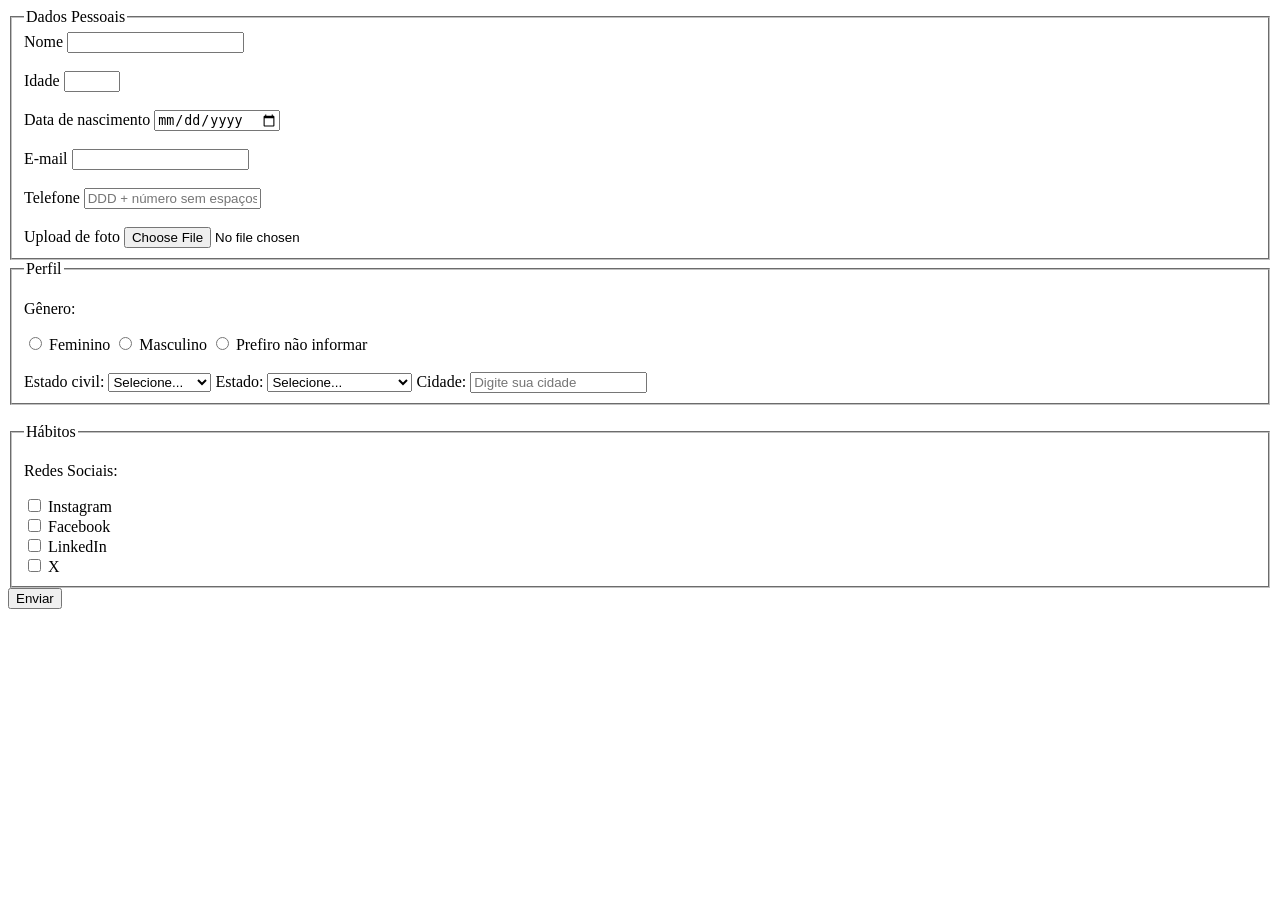
==== index.html @ defaf67a "salvando ate a habitos" ====
<!DOCTYPE html>
<html lang="pt-BR">

    <head>
        <meta charset="UTF-8">
        <meta name="viewport" content="width=device-width, initial-scale=1.0">
        <title>Cadastro de Usuário</title>
    </head>

    <body>

        <section>

            <form action method="get">

                <!-- DADOS PESSOAIS -->
                <fieldset>

                    <legend>Dados Pessoais</legend>

                    <label for="userName">Nome</label>
                    <input
                        type="text"
                        id="userName"
                        name="userName"
                        required>
                    <br><br>

                    <label for="userAge">Idade</label>
                    <input
                        type="number"
                        id="userAge"
                        name="userAge"
                        min="12"
                        max="100"
                        required>
                    <br><br>

                    <label for="birthDate">Data de nascimento</label>
                    <input
                        type="date"
                        id="birthDate"
                        name="birthDate">
                    <br><br>

                    <label for="userEmail">E-mail</label>
                    <input
                        type="email"
                        id="userEmail"
                        name="userEmail"
                        required>
                    <br><br>

                    <label for="userPhoneNumber">Telefone</label>
                    <input
                        type="tel"
                        id="userPhoneNumber"
                        name="userPhoneNumber"
                        pattern="[0-9]{11}"
                        placeholder="DDD + número sem espaços ou hífen">
                    <br><br>

                    <label for="userImage">Upload de foto</label>
                    <input
                        type="file"
                        id="userImage"
                        name="userImage"
                        accept="image/*">

                </fieldset>

                <!-- PERFIL -->
                <fieldset>

                    <legend>Perfil</legend>

                    <p>Gênero:</p>

                    <input
                        type="radio"
                        id="feminino"
                        name="userGender"
                        value="Feminino">

                    <label for="feminino">Feminino</label>

                    <input
                        type="radio"
                        id="masculino"
                        name="userGender"
                        value="Masculino">

                    <label for="masculino">Masculino</label>

                    <input
                        type="radio"
                        id="naoInformar"
                        name="userGender"
                        value="Prefiro não informar">

                    <label for="naoInformar">Prefiro não informar</label>

                    <br><br>

                    <!-- ESTADO CIVIL -->

                    <label for="maritalStatus">Estado civil:</label>

                    <select name="maritalStatus" id="maritalStatus">

                        <option value="notInformed">Selecione...</option>
                        <option value="casado">Casado</option>
                        <option value="solteiro">Solteiro</option>
                        <option value="divorciado">Divorciado</option>
                        <option value="uniaoEstavel">União estável</option>

                    </select>

                    <label for="userState">Estado:</label>

                    <select id="userState" name="userState" required>

                        <option value>Selecione...</option>
                        <option value="AC">Acre</option>
                        <option value="AL">Alagoas</option>
                        <option value="AP">Amapá</option>
                        <option value="AM">Amazonas</option>
                        <option value="BA">Bahia</option>
                        <option value="CE">Ceará</option>
                        <option value="DF">Distrito Federal</option>
                        <option value="ES">Espírito Santo</option>
                        <option value="GO">Goiás</option>
                        <option value="MA">Maranhão</option>
                        <option value="MT">Mato Grosso</option>
                        <option value="MS">Mato Grosso do Sul</option>
                        <option value="MG">Minas Gerais</option>
                        <option value="PA">Pará</option>
                        <option value="PB">Paraíba</option>
                        <option value="PR">Paraná</option>
                        <option value="PE">Pernambuco</option>
                        <option value="PI">Piauí</option>
                        <option value="RJ">Rio de Janeiro</option>
                        <option value="RN">Rio Grande do Norte</option>
                        <option value="RS">Rio Grande do Sul</option>
                        <option value="RO">Rondônia</option>
                        <option value="RR">Roraima</option>
                        <option value="SC">Santa Catarina</option>
                        <option value="SP">São Paulo</option>
                        <option value="SE">Sergipe</option>
                        <option value="TO">Tocantins</option>

                    </select>

                    <label for="userCity">Cidade:</label>

                    <input
                        type="text"
                        id="userCity"
                        name="userCity"
                        placeholder="Digite sua cidade">

                </fieldset>

                <br>
                <!-- HÁBITOS -->

                <fieldset>

                    <legend>Hábitos</legend>

                    <p>Redes Sociais:</p>

                    <input
                        type="checkbox"
                        id="instagram"
                        name="social"
                        value="instagram">

                    <label for="instagram">Instagram</label>

                    <br>

                    <input
                        type="checkbox"
                        id="facebook"
                        name="social"
                        value="facebook">

                    <label for="facebook">Facebook</label>

                    <br>

                    <input
                        type="checkbox"
                        id="linkedin"
                        name="social"
                        value="linkedin">

                    <label for="linkedin">LinkedIn</label>

                    <br>

                    <input
                        type="checkbox"
                        id="x"
                        name="social"
                        value="x">

                    <label for="x">X</label>

                </fieldset>

                <button type="submit">
                    Enviar
                </button>

            </form>

        </section>

    </body>

</html>
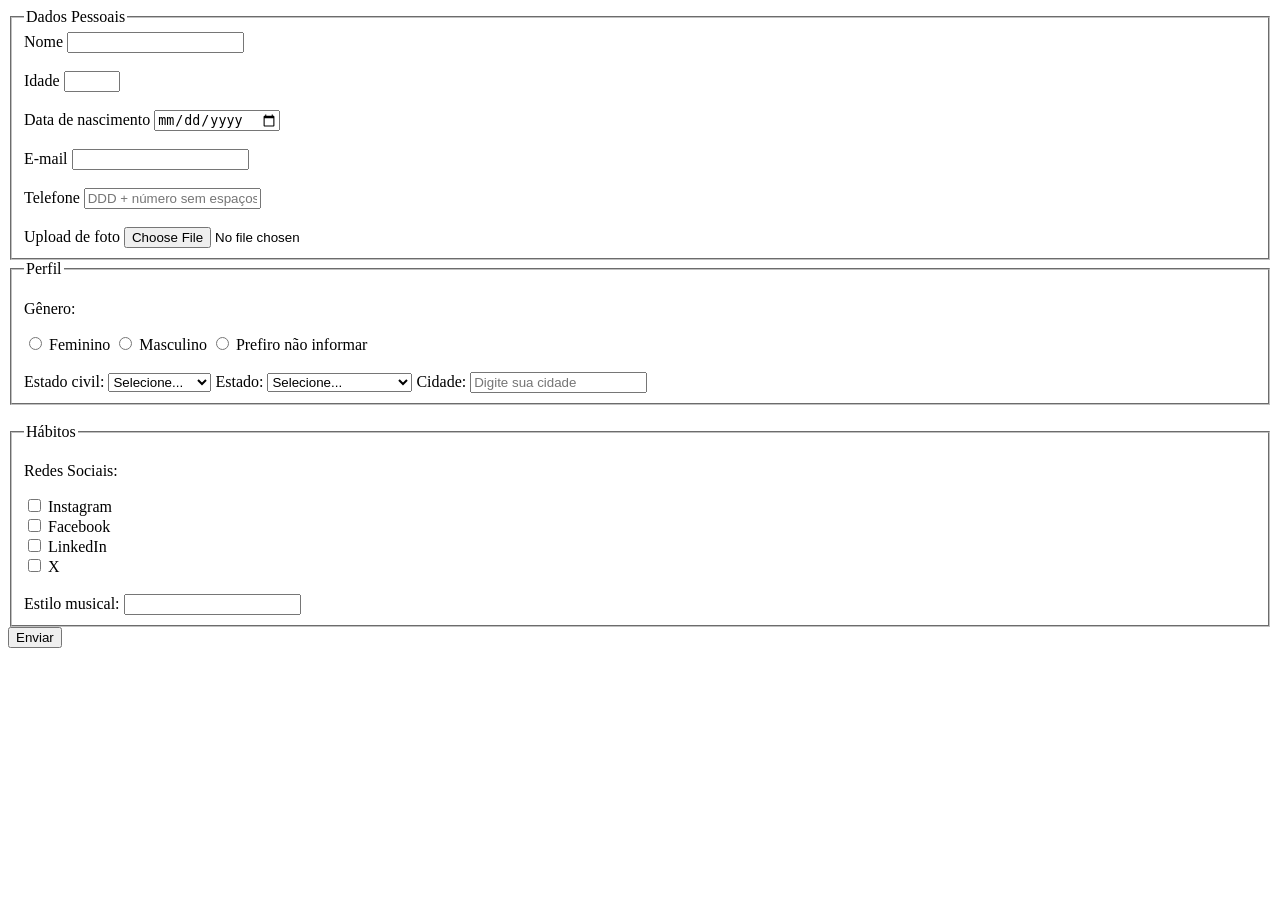
==== commit 9529bc02: "Atualiza formulario HTML" ====
--- a/index.html
+++ b/index.html
@@ -207,17 +207,32 @@
                         value="x">
 
                     <label for="x">X</label>
-
-                </fieldset>
-
-                <button type="submit">
-                    Enviar
-                </button>
-
-            </form>
-
-        </section>
-
-    </body>
-
-</html>+                    <br><br>
+                    <label for="musicStyle">Estilo musical:</label>
+
+                    <input
+                        list="styleTypes"
+                        id="musicStyle"
+                        name="userMusicStyle"
+                        type="text">
+
+                    <datalist id="styleTypes">
+                        <option value="rock">
+                            <option value="pop">
+                                <option value="samba">
+                                    <option value="Sertanejo">
+                                    </datalist>
+
+                                </fieldset>
+
+                                <button type="submit">
+                                    Enviar
+                                </button>
+
+                            </form>
+
+                        </section>
+
+                    </body>
+
+                </html>
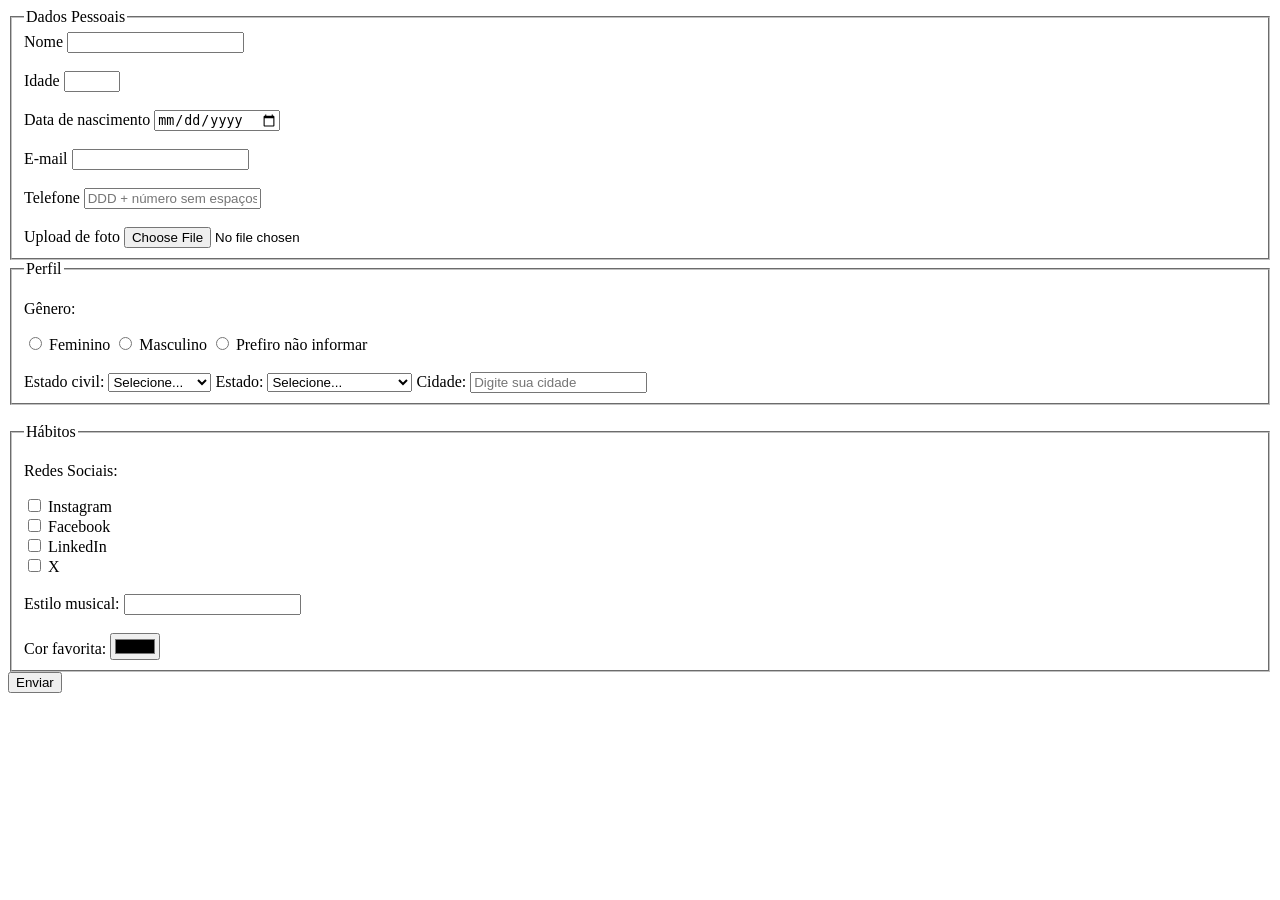
==== commit 131411f7: "Adiciona campo de cor ao formulário" ====
--- a/index.html
+++ b/index.html
@@ -223,6 +223,16 @@
                                     <option value="Sertanejo">
                                     </datalist>
 
+                                    <br><br>
+
+                                    <label for="favoriteColor">Cor
+                                        favorita:</label>
+
+                                    <input
+                                        type="color"
+                                        id="favoriteColor"
+                                        name="favoriteColor">
+
                                 </fieldset>
 
                                 <button type="submit">
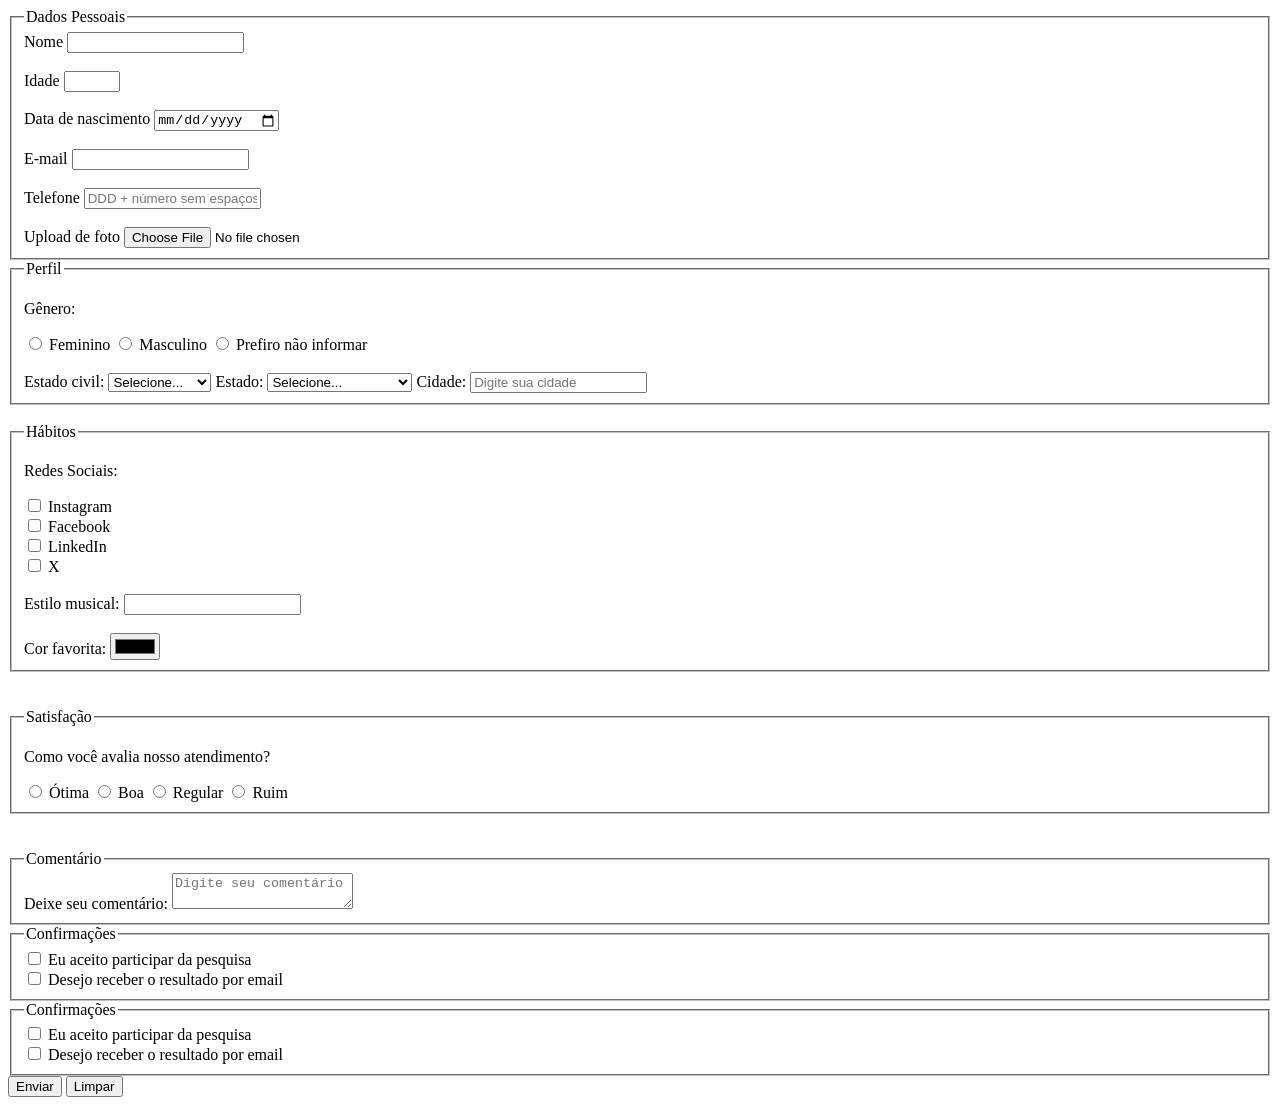
==== commit a7b003c6: "Adiciona confirmacoes e botao limpar" ====
--- a/index.html
+++ b/index.html
@@ -235,9 +235,124 @@
 
                                 </fieldset>
 
-                                <button type="submit">
-                                    Enviar
-                                </button>
+                                <br><br>
+
+                                <fieldset>
+
+                                    <legend>Satisfação</legend>
+
+                                    <p>Como você avalia nosso atendimento?</p>
+
+                                    <input
+                                        type="radio"
+                                        id="otima"
+                                        name="satisfaction"
+                                        value="Ótima">
+
+                                    <label for="otima">Ótima</label>
+
+                                    <input
+                                        type="radio"
+                                        id="boa"
+                                        name="satisfaction"
+                                        value="Boa">
+
+                                    <label for="boa">Boa</label>
+
+                                    <input
+                                        type="radio"
+                                        id="regular"
+                                        name="satisfaction"
+                                        value="Regular">
+
+                                    <label for="regular">Regular</label>
+
+                                    <input
+                                        type="radio"
+                                        id="ruim"
+                                        name="satisfaction"
+                                        value="Ruim">
+
+                                    <label for="ruim">Ruim</label>
+
+                                </fieldset>
+
+                                <br><br>
+
+                                <fieldset>
+
+                                    <legend>Comentário</legend>
+
+                                    <label for="userComment">Deixe seu
+                                        comentário:</label>
+
+                                    <textarea
+                                        id="userComment"
+                                        name="userComment"
+                                        placeholder="Digite seu comentário"></textarea>
+
+                                </fieldset>
+
+                                <fieldset>
+
+                                    <legend>Confirmações</legend>
+
+                                    <input
+                                        type="checkbox"
+                                        name="userLgpd"
+                                        id="userLgpdTerm"
+                                        value="accepted"
+                                        required>
+
+                                    <label for="userLgpdTerm">
+                                        Eu aceito participar da pesquisa
+                                    </label>
+
+                                    <br>
+
+                                    <input
+                                        type="checkbox"
+                                        name="userGetResult"
+                                        id="getResult"
+                                        value="accepted">
+
+                                    <label for="getResult">
+                                        Desejo receber o resultado por email
+                                    </label>
+
+                                </fieldset>
+
+                                <fieldset>
+
+                                    <legend>Confirmações</legend>
+
+                                    <input
+                                        type="checkbox"
+                                        name="userLgpd"
+                                        id="userLgpdTerm"
+                                        value="accepted"
+                                        required>
+
+                                    <label for="userLgpdTerm">
+                                        Eu aceito participar da pesquisa
+                                    </label>
+
+                                    <br>
+
+                                    <input
+                                        type="checkbox"
+                                        name="userGetResult"
+                                        id="getResult"
+                                        value="accepted">
+
+                                    <label for="getResult">
+                                        Desejo receber o resultado por email
+                                    </label>
+
+                                </fieldset>
+
+                                <button type="submit">Enviar</button>
+                                <button type="reset">Limpar</button>
 
                             </form>
 
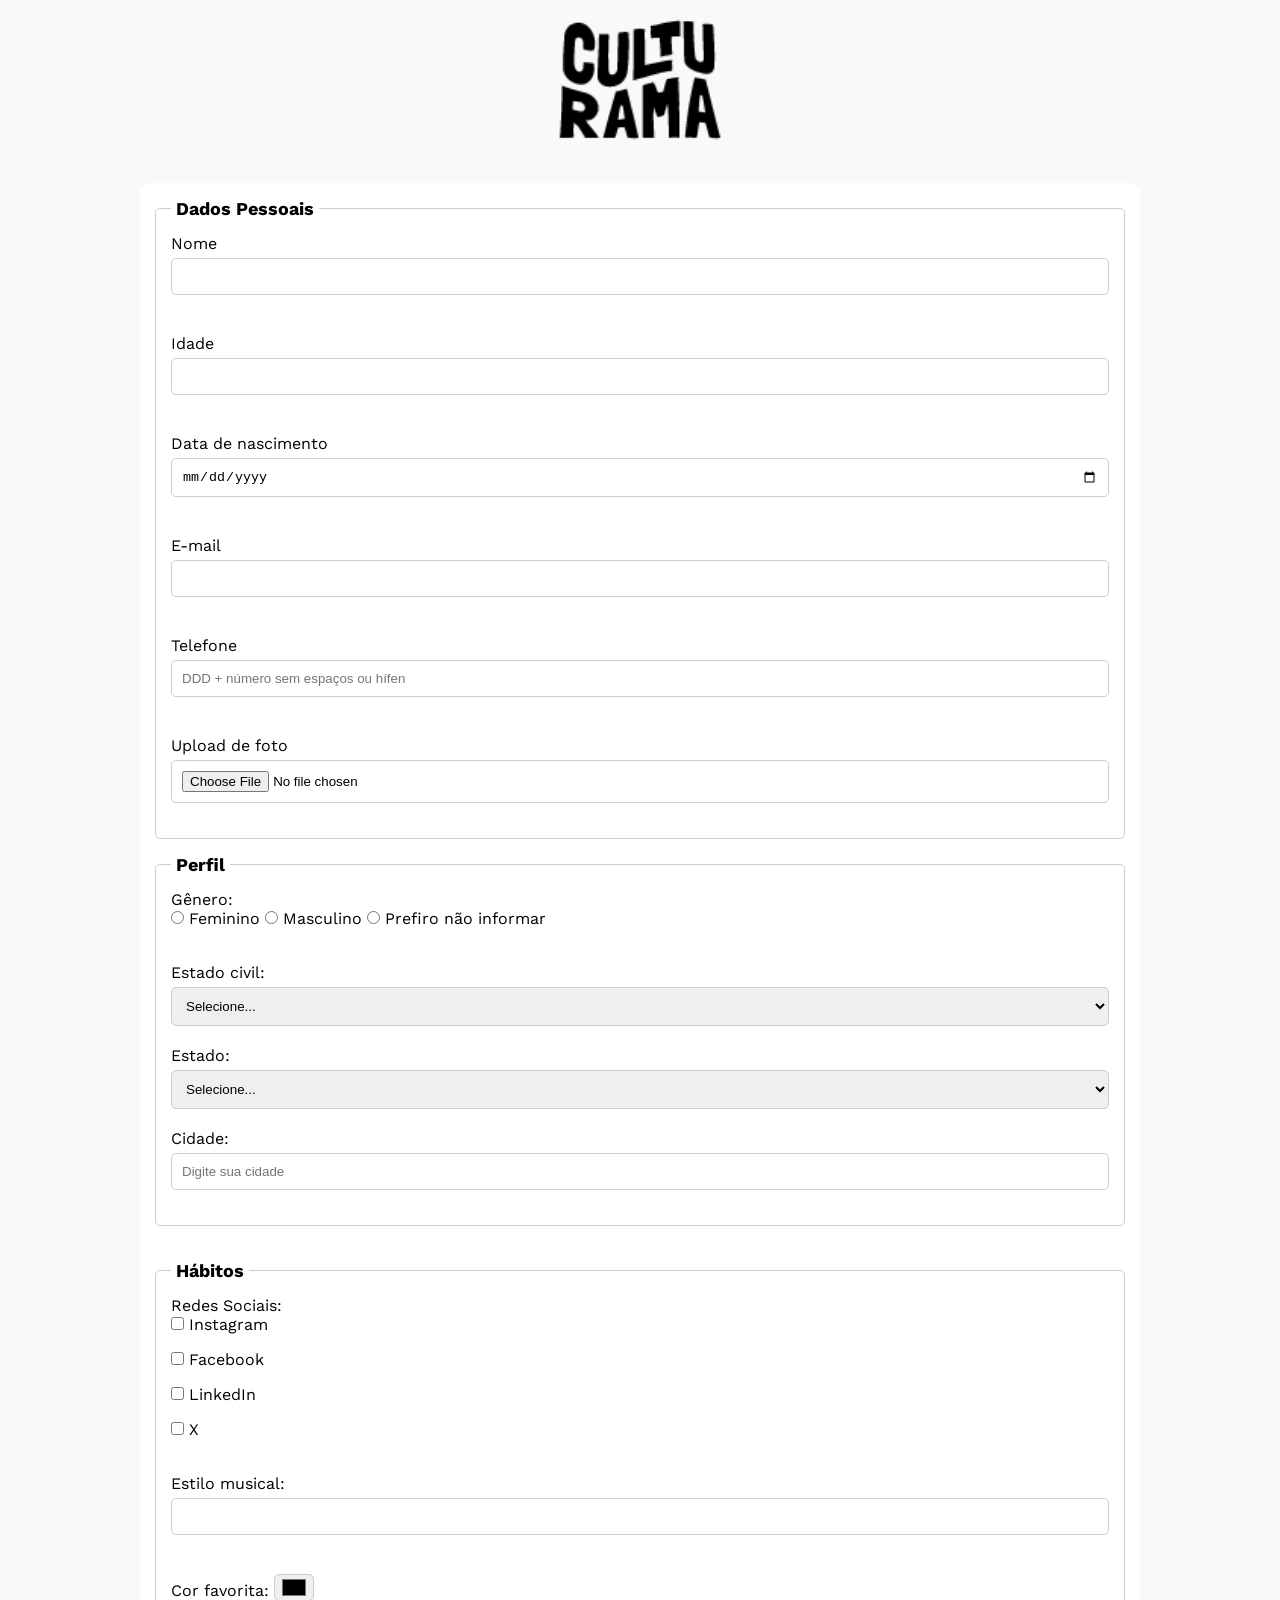
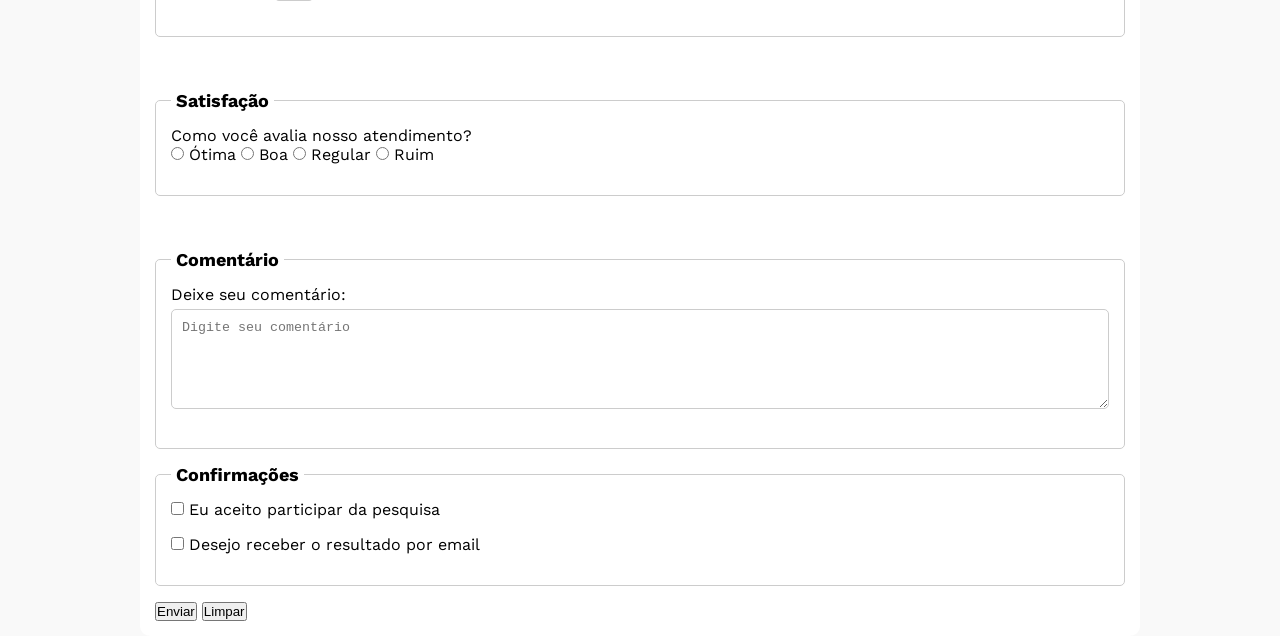
==== commit 5e55b95c: "Atualiza estilos do formulário" ====
--- a/index.html
+++ b/index.html
@@ -5,358 +5,345 @@
         <meta charset="UTF-8">
         <meta name="viewport" content="width=device-width, initial-scale=1.0">
         <title>Cadastro de Usuário</title>
+        <link rel="icon" href="imagem/culturama-favico.png">
+
+        <link rel="preconnect" href="https://fonts.googleapis.com">
+        <link rel="preconnect" href="https://fonts.gstatic.com" crossorigin>
+        <link
+            href="https://fonts.googleapis.com/css2?family=Fjalla+One&family=Work+Sans&display=swap"
+            rel="stylesheet">
+        <link rel="stylesheet" href="css/style.css">
+
     </head>
 
     <body>
 
-        <section>
-
-            <form action method="get">
-
-                <!-- DADOS PESSOAIS -->
-                <fieldset>
-
-                    <legend>Dados Pessoais</legend>
-
-                    <label for="userName">Nome</label>
-                    <input
-                        type="text"
-                        id="userName"
-                        name="userName"
-                        required>
-                    <br><br>
-
-                    <label for="userAge">Idade</label>
-                    <input
-                        type="number"
-                        id="userAge"
-                        name="userAge"
-                        min="12"
-                        max="100"
-                        required>
-                    <br><br>
-
-                    <label for="birthDate">Data de nascimento</label>
-                    <input
-                        type="date"
-                        id="birthDate"
-                        name="birthDate">
-                    <br><br>
-
-                    <label for="userEmail">E-mail</label>
-                    <input
-                        type="email"
-                        id="userEmail"
-                        name="userEmail"
-                        required>
-                    <br><br>
-
-                    <label for="userPhoneNumber">Telefone</label>
-                    <input
-                        type="tel"
-                        id="userPhoneNumber"
-                        name="userPhoneNumber"
-                        pattern="[0-9]{11}"
-                        placeholder="DDD + número sem espaços ou hífen">
-                    <br><br>
-
-                    <label for="userImage">Upload de foto</label>
-                    <input
-                        type="file"
-                        id="userImage"
-                        name="userImage"
-                        accept="image/*">
-
-                </fieldset>
-
-                <!-- PERFIL -->
-                <fieldset>
-
-                    <legend>Perfil</legend>
-
-                    <p>Gênero:</p>
-
-                    <input
-                        type="radio"
-                        id="feminino"
-                        name="userGender"
-                        value="Feminino">
-
-                    <label for="feminino">Feminino</label>
-
-                    <input
-                        type="radio"
-                        id="masculino"
-                        name="userGender"
-                        value="Masculino">
-
-                    <label for="masculino">Masculino</label>
-
-                    <input
-                        type="radio"
-                        id="naoInformar"
-                        name="userGender"
-                        value="Prefiro não informar">
-
-                    <label for="naoInformar">Prefiro não informar</label>
-
-                    <br><br>
-
-                    <!-- ESTADO CIVIL -->
-
-                    <label for="maritalStatus">Estado civil:</label>
-
-                    <select name="maritalStatus" id="maritalStatus">
-
-                        <option value="notInformed">Selecione...</option>
-                        <option value="casado">Casado</option>
-                        <option value="solteiro">Solteiro</option>
-                        <option value="divorciado">Divorciado</option>
-                        <option value="uniaoEstavel">União estável</option>
-
-                    </select>
-
-                    <label for="userState">Estado:</label>
-
-                    <select id="userState" name="userState" required>
-
-                        <option value>Selecione...</option>
-                        <option value="AC">Acre</option>
-                        <option value="AL">Alagoas</option>
-                        <option value="AP">Amapá</option>
-                        <option value="AM">Amazonas</option>
-                        <option value="BA">Bahia</option>
-                        <option value="CE">Ceará</option>
-                        <option value="DF">Distrito Federal</option>
-                        <option value="ES">Espírito Santo</option>
-                        <option value="GO">Goiás</option>
-                        <option value="MA">Maranhão</option>
-                        <option value="MT">Mato Grosso</option>
-                        <option value="MS">Mato Grosso do Sul</option>
-                        <option value="MG">Minas Gerais</option>
-                        <option value="PA">Pará</option>
-                        <option value="PB">Paraíba</option>
-                        <option value="PR">Paraná</option>
-                        <option value="PE">Pernambuco</option>
-                        <option value="PI">Piauí</option>
-                        <option value="RJ">Rio de Janeiro</option>
-                        <option value="RN">Rio Grande do Norte</option>
-                        <option value="RS">Rio Grande do Sul</option>
-                        <option value="RO">Rondônia</option>
-                        <option value="RR">Roraima</option>
-                        <option value="SC">Santa Catarina</option>
-                        <option value="SP">São Paulo</option>
-                        <option value="SE">Sergipe</option>
-                        <option value="TO">Tocantins</option>
-
-                    </select>
-
-                    <label for="userCity">Cidade:</label>
-
-                    <input
-                        type="text"
-                        id="userCity"
-                        name="userCity"
-                        placeholder="Digite sua cidade">
-
-                </fieldset>
-
-                <br>
-                <!-- HÁBITOS -->
-
-                <fieldset>
-
-                    <legend>Hábitos</legend>
-
-                    <p>Redes Sociais:</p>
-
-                    <input
-                        type="checkbox"
-                        id="instagram"
-                        name="social"
-                        value="instagram">
-
-                    <label for="instagram">Instagram</label>
+        <main>
+
+            <header>
+                <img src="imagem/logo-culturama.png" alt="Logo Culturama">
+            </header>
+
+            <section>
+                <form action method="get">
+
+                    <!-- DADOS PESSOAIS -->
+                    <fieldset>
+
+                        <legend>Dados Pessoais</legend>
+
+                        <label for="userName">Nome</label>
+                        <input
+                            type="text"
+                            id="userName"
+                            name="userName"
+                            required>
+                        <br><br>
+
+                        <label for="userAge">Idade</label>
+                        <input
+                            type="number"
+                            id="userAge"
+                            name="userAge"
+                            min="12"
+                            max="100"
+                            required>
+                        <br><br>
+
+                        <label for="birthDate">Data de nascimento</label>
+                        <input
+                            type="date"
+                            id="birthDate"
+                            name="birthDate">
+                        <br><br>
+
+                        <label for="userEmail">E-mail</label>
+                        <input
+                            type="email"
+                            id="userEmail"
+                            name="userEmail"
+                            required>
+                        <br><br>
+
+                        <label for="userPhoneNumber">Telefone</label>
+                        <input
+                            type="tel"
+                            id="userPhoneNumber"
+                            name="userPhoneNumber"
+                            pattern="[0-9]{11}"
+                            placeholder="DDD + número sem espaços ou hífen">
+                        <br><br>
+
+                        <label for="userImage">Upload de foto</label>
+                        <input
+                            type="file"
+                            id="userImage"
+                            name="userImage"
+                            accept="image/*">
+
+                    </fieldset>
+
+                    <!-- PERFIL -->
+                    <fieldset>
+
+                        <legend>Perfil</legend>
+
+                        <p>Gênero:</p>
+
+                        <input
+                            type="radio"
+                            id="feminino"
+                            name="userGender"
+                            value="Feminino">
+
+                        <label for="feminino">Feminino</label>
+
+                        <input
+                            type="radio"
+                            id="masculino"
+                            name="userGender"
+                            value="Masculino">
+
+                        <label for="masculino">Masculino</label>
+
+                        <input
+                            type="radio"
+                            id="naoInformar"
+                            name="userGender"
+                            value="Prefiro não informar">
+
+                        <label for="naoInformar">Prefiro não informar</label>
+
+                        <br><br>
+
+                        <!-- ESTADO CIVIL -->
+
+                        <label for="maritalStatus">Estado civil:</label>
+
+                        <select name="maritalStatus" id="maritalStatus">
+
+                            <option value="notInformed">Selecione...</option>
+                            <option value="casado">Casado</option>
+                            <option value="solteiro">Solteiro</option>
+                            <option value="divorciado">Divorciado</option>
+                            <option value="uniaoEstavel">União estável</option>
+
+                        </select>
+
+                        <label for="userState">Estado:</label>
+
+                        <select id="userState" name="userState" required>
+
+                            <option value>Selecione...</option>
+                            <option value="AC">Acre</option>
+                            <option value="AL">Alagoas</option>
+                            <option value="AP">Amapá</option>
+                            <option value="AM">Amazonas</option>
+                            <option value="BA">Bahia</option>
+                            <option value="CE">Ceará</option>
+                            <option value="DF">Distrito Federal</option>
+                            <option value="ES">Espírito Santo</option>
+                            <option value="GO">Goiás</option>
+                            <option value="MA">Maranhão</option>
+                            <option value="MT">Mato Grosso</option>
+                            <option value="MS">Mato Grosso do Sul</option>
+                            <option value="MG">Minas Gerais</option>
+                            <option value="PA">Pará</option>
+                            <option value="PB">Paraíba</option>
+                            <option value="PR">Paraná</option>
+                            <option value="PE">Pernambuco</option>
+                            <option value="PI">Piauí</option>
+                            <option value="RJ">Rio de Janeiro</option>
+                            <option value="RN">Rio Grande do Norte</option>
+                            <option value="RS">Rio Grande do Sul</option>
+                            <option value="RO">Rondônia</option>
+                            <option value="RR">Roraima</option>
+                            <option value="SC">Santa Catarina</option>
+                            <option value="SP">São Paulo</option>
+                            <option value="SE">Sergipe</option>
+                            <option value="TO">Tocantins</option>
+
+                        </select>
+
+                        <label for="userCity">Cidade:</label>
+
+                        <input
+                            type="text"
+                            id="userCity"
+                            name="userCity"
+                            placeholder="Digite sua cidade">
+
+                    </fieldset>
 
                     <br>
-
-                    <input
-                        type="checkbox"
-                        id="facebook"
-                        name="social"
-                        value="facebook">
-
-                    <label for="facebook">Facebook</label>
-
-                    <br>
-
-                    <input
-                        type="checkbox"
-                        id="linkedin"
-                        name="social"
-                        value="linkedin">
-
-                    <label for="linkedin">LinkedIn</label>
-
-                    <br>
-
-                    <input
-                        type="checkbox"
-                        id="x"
-                        name="social"
-                        value="x">
-
-                    <label for="x">X</label>
-                    <br><br>
-                    <label for="musicStyle">Estilo musical:</label>
-
-                    <input
-                        list="styleTypes"
-                        id="musicStyle"
-                        name="userMusicStyle"
-                        type="text">
-
-                    <datalist id="styleTypes">
-                        <option value="rock">
-                            <option value="pop">
-                                <option value="samba">
-                                    <option value="Sertanejo">
-                                    </datalist>
+                    <!-- HÁBITOS -->
+
+                    <fieldset>
+
+                        <legend>Hábitos</legend>
+
+                        <p>Redes Sociais:</p>
+
+                        <input
+                            type="checkbox"
+                            id="instagram"
+                            name="social"
+                            value="instagram">
+
+                        <label for="instagram">Instagram</label>
+
+                        <br>
+
+                        <input
+                            type="checkbox"
+                            id="facebook"
+                            name="social"
+                            value="facebook">
+
+                        <label for="facebook">Facebook</label>
+
+                        <br>
+
+                        <input
+                            type="checkbox"
+                            id="linkedin"
+                            name="social"
+                            value="linkedin">
+
+                        <label for="linkedin">LinkedIn</label>
+
+                        <br>
+
+                        <input
+                            type="checkbox"
+                            id="x"
+                            name="social"
+                            value="x">
+
+                        <label for="x">X</label>
+                        <br><br>
+                        <label for="musicStyle">Estilo musical:</label>
+
+                        <input
+                            list="styleTypes"
+                            id="musicStyle"
+                            name="userMusicStyle"
+                            type="text">
+
+                        <datalist id="styleTypes">
+                            <option value="rock">
+                                <option value="pop">
+                                    <option value="samba">
+                                        <option value="Sertanejo">
+                                        </datalist>
+
+                                        <br><br>
+
+                                        <label for="favoriteColor">Cor
+                                            favorita:</label>
+
+                                        <input
+                                            type="color"
+                                            id="favoriteColor"
+                                            name="favoriteColor">
+
+                                    </fieldset>
 
                                     <br><br>
 
-                                    <label for="favoriteColor">Cor
-                                        favorita:</label>
-
-                                    <input
-                                        type="color"
-                                        id="favoriteColor"
-                                        name="favoriteColor">
-
-                                </fieldset>
-
-                                <br><br>
-
-                                <fieldset>
-
-                                    <legend>Satisfação</legend>
-
-                                    <p>Como você avalia nosso atendimento?</p>
-
-                                    <input
-                                        type="radio"
-                                        id="otima"
-                                        name="satisfaction"
-                                        value="Ótima">
-
-                                    <label for="otima">Ótima</label>
-
-                                    <input
-                                        type="radio"
-                                        id="boa"
-                                        name="satisfaction"
-                                        value="Boa">
-
-                                    <label for="boa">Boa</label>
-
-                                    <input
-                                        type="radio"
-                                        id="regular"
-                                        name="satisfaction"
-                                        value="Regular">
-
-                                    <label for="regular">Regular</label>
-
-                                    <input
-                                        type="radio"
-                                        id="ruim"
-                                        name="satisfaction"
-                                        value="Ruim">
-
-                                    <label for="ruim">Ruim</label>
-
-                                </fieldset>
-
-                                <br><br>
-
-                                <fieldset>
-
-                                    <legend>Comentário</legend>
-
-                                    <label for="userComment">Deixe seu
-                                        comentário:</label>
-
-                                    <textarea
-                                        id="userComment"
-                                        name="userComment"
-                                        placeholder="Digite seu comentário"></textarea>
-
-                                </fieldset>
-
-                                <fieldset>
-
-                                    <legend>Confirmações</legend>
-
-                                    <input
-                                        type="checkbox"
-                                        name="userLgpd"
-                                        id="userLgpdTerm"
-                                        value="accepted"
-                                        required>
-
-                                    <label for="userLgpdTerm">
-                                        Eu aceito participar da pesquisa
-                                    </label>
-
-                                    <br>
-
-                                    <input
-                                        type="checkbox"
-                                        name="userGetResult"
-                                        id="getResult"
-                                        value="accepted">
-
-                                    <label for="getResult">
-                                        Desejo receber o resultado por email
-                                    </label>
-
-                                </fieldset>
-
-                                <fieldset>
-
-                                    <legend>Confirmações</legend>
-
-                                    <input
-                                        type="checkbox"
-                                        name="userLgpd"
-                                        id="userLgpdTerm"
-                                        value="accepted"
-                                        required>
-
-                                    <label for="userLgpdTerm">
-                                        Eu aceito participar da pesquisa
-                                    </label>
-
-                                    <br>
-
-                                    <input
-                                        type="checkbox"
-                                        name="userGetResult"
-                                        id="getResult"
-                                        value="accepted">
-
-                                    <label for="getResult">
-                                        Desejo receber o resultado por email
-                                    </label>
-
-                                </fieldset>
-
-                                <button type="submit">Enviar</button>
-                                <button type="reset">Limpar</button>
-
-                            </form>
-
-                        </section>
+                                    <fieldset>
+
+                                        <legend>Satisfação</legend>
+
+                                        <p>Como você avalia nosso
+                                            atendimento?</p>
+
+                                        <input
+                                            type="radio"
+                                            id="otima"
+                                            name="satisfaction"
+                                            value="Ótima">
+
+                                        <label for="otima">Ótima</label>
+
+                                        <input
+                                            type="radio"
+                                            id="boa"
+                                            name="satisfaction"
+                                            value="Boa">
+
+                                        <label for="boa">Boa</label>
+
+                                        <input
+                                            type="radio"
+                                            id="regular"
+                                            name="satisfaction"
+                                            value="Regular">
+
+                                        <label for="regular">Regular</label>
+
+                                        <input
+                                            type="radio"
+                                            id="ruim"
+                                            name="satisfaction"
+                                            value="Ruim">
+
+                                        <label for="ruim">Ruim</label>
+
+                                    </fieldset>
+
+                                    <br><br>
+
+                                    <fieldset>
+
+                                        <legend>Comentário</legend>
+
+                                        <label for="userComment">Deixe seu
+                                            comentário:</label>
+
+                                        <textarea
+                                            id="userComment"
+                                            name="userComment"
+                                            placeholder="Digite seu comentário"></textarea>
+
+                                    </fieldset>
+
+                                    <fieldset>
+
+                                        <legend>Confirmações</legend>
+
+                                        <input
+                                            type="checkbox"
+                                            name="userLgpd"
+                                            id="userLgpdTerm"
+                                            value="accepted"
+                                            required>
+
+                                        <label for="userLgpdTerm">
+                                            Eu aceito participar da pesquisa
+                                        </label>
+
+                                        <br>
+
+                                        <input
+                                            type="checkbox"
+                                            name="userGetResult"
+                                            id="getResult"
+                                            value="accepted">
+
+                                        <label for="getResult">
+                                            Desejo receber o resultado por email
+                                        </label>
+
+                                    </fieldset>
+
+                                    <button type="submit">Enviar</button>
+                                    <button type="reset">Limpar</button>
+
+                                </form>
+
+                            </section>
+                        </main>
 
                     </body>
 
--- a/css/style.css
+++ b/css/style.css
@@ -0,0 +1,69 @@
+* {
+    margin: 0;
+    padding: 0;
+    box-sizing: border-box;
+}
+
+body {
+    background-color: #f9f9f9;
+    font-family: "Work Sans", sans-serif;
+}
+
+main {
+    width: 100%;
+    max-width: 1000px;
+    margin: 0 auto;
+}
+
+header {
+    text-align: center;
+    margin-bottom: 20px;
+}
+img {
+    width: 20%
+}
+
+h1 {
+    font-family: "Fjalla One", sans-serif;
+}
+
+form {
+    background-color: #ffffff;
+    padding: 15px;
+    border-radius: 10px;
+}
+fieldset {
+    padding: 15px;
+    border: 1px solid #cccccc;
+    border-radius: 5px;
+    margin-bottom: 15px;
+}
+
+legend {
+    font-weight: bold;
+    font-size: 18px;
+    padding: 0 5px;
+}
+label {
+    display: inline-block;
+    margin-bottom: 5px;
+}
+input, select, textarea {
+    width: 100%;
+    padding: 10px;
+    margin-bottom: 20px;
+    border: 1px solid #cccccc;
+    border-radius: 5px;
+}
+textarea {
+    min-height: 100px;
+}
+input[type="radio"],
+input[type="checkbox"] {
+    width: auto;
+}
+
+input[type="color"] {
+    width: 40px;
+    padding: 0 5px;
+}
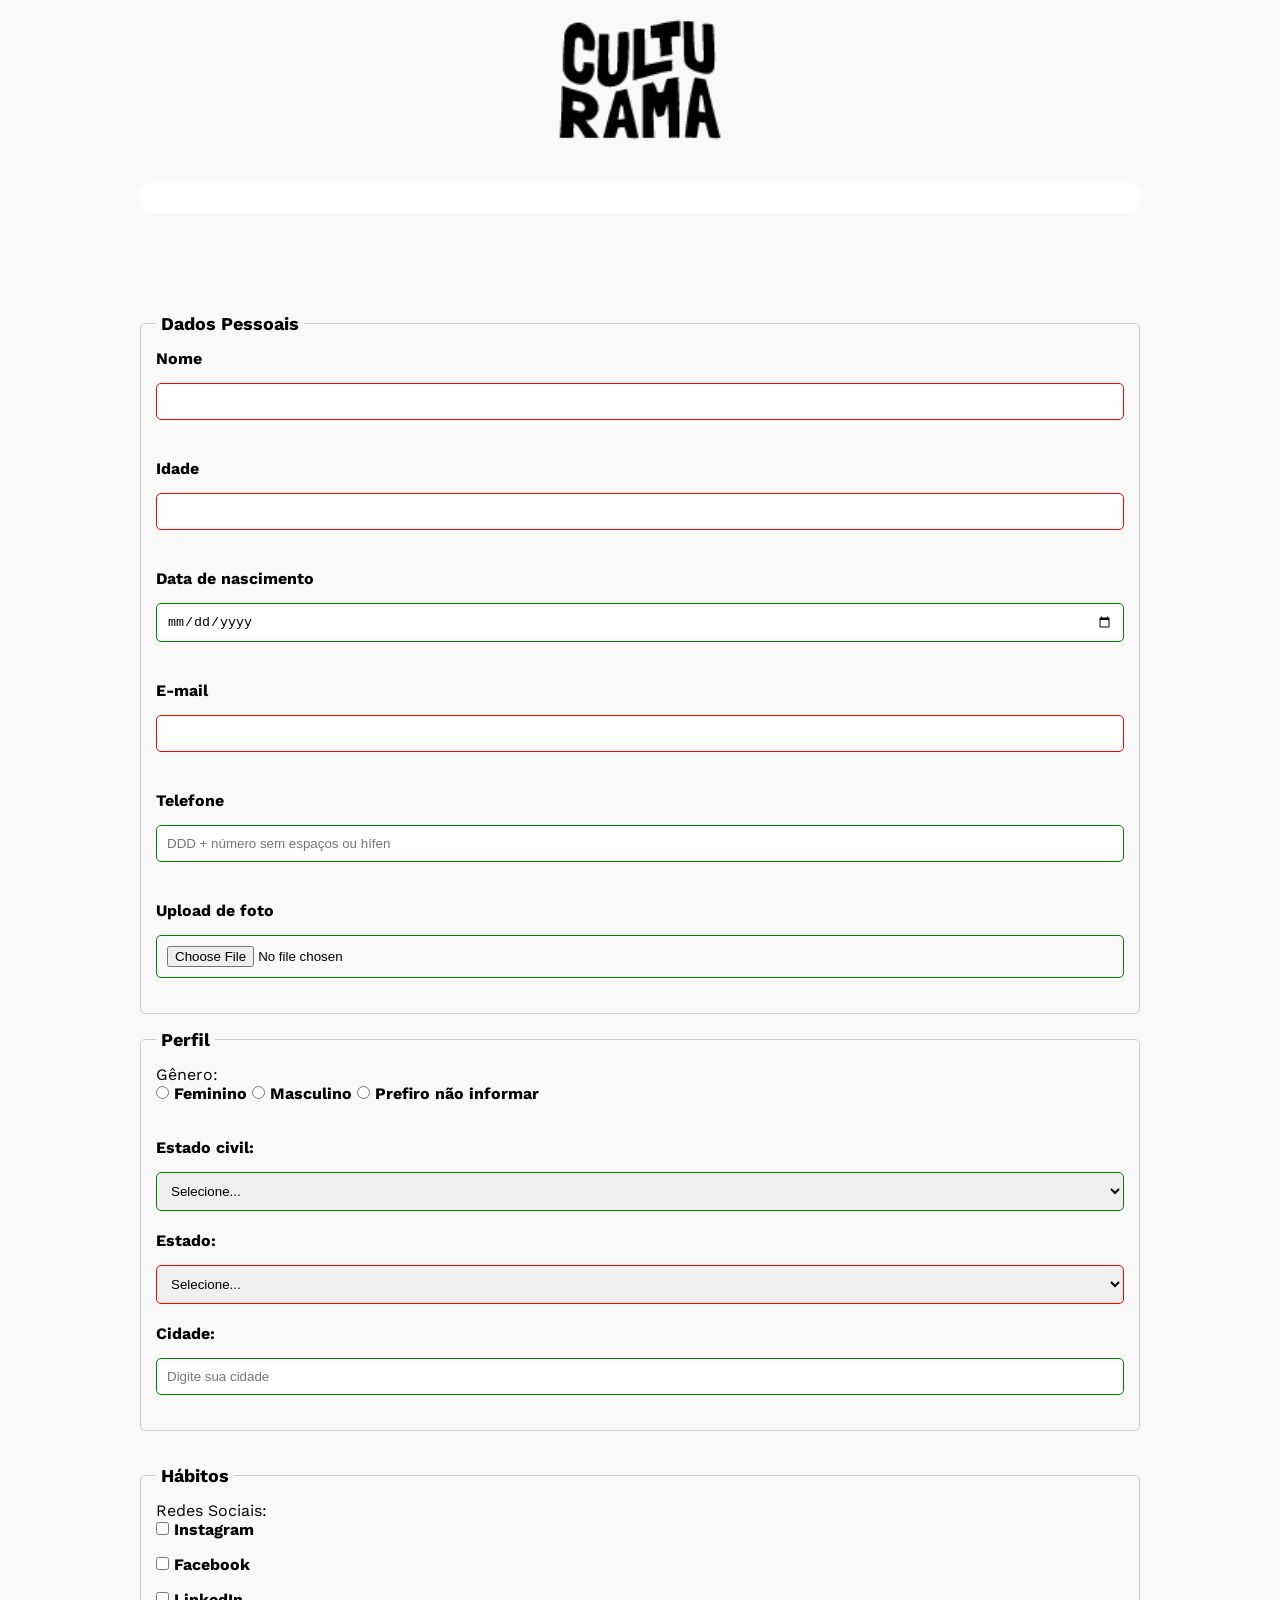
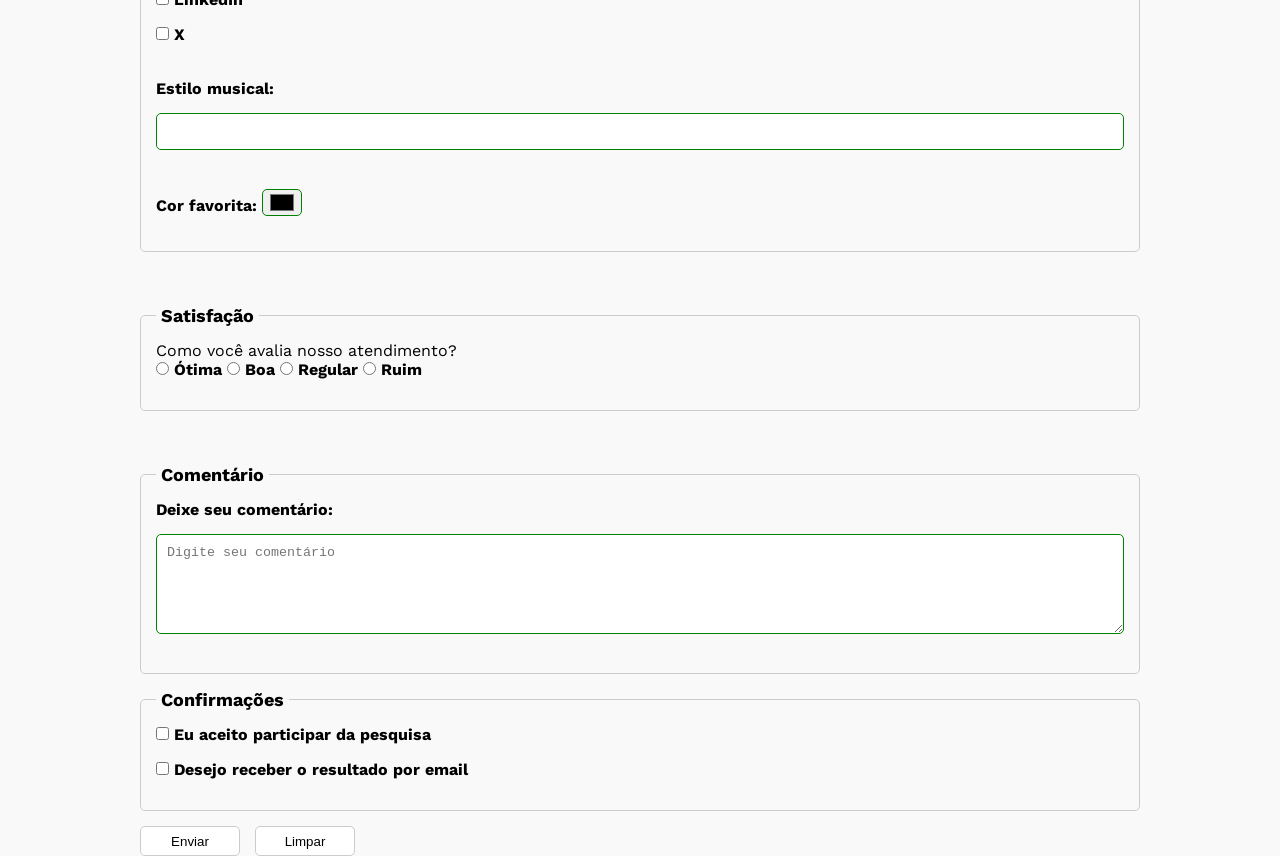
==== commit b2807ed0: "salvando alteracoes nova pagina" ====
--- a/index.html
+++ b/index.html
@@ -25,326 +25,326 @@
             </header>
 
             <section>
-                <form action method="get">
-
-                    <!-- DADOS PESSOAIS -->
-                    <fieldset>
-
-                        <legend>Dados Pessoais</legend>
-
-                        <label for="userName">Nome</label>
-                        <input
-                            type="text"
-                            id="userName"
-                            name="userName"
-                            required>
-                        <br><br>
-
-                        <label for="userAge">Idade</label>
-                        <input
-                            type="number"
-                            id="userAge"
-                            name="userAge"
-                            min="12"
-                            max="100"
-                            required>
-                        <br><br>
-
-                        <label for="birthDate">Data de nascimento</label>
-                        <input
-                            type="date"
-                            id="birthDate"
-                            name="birthDate">
-                        <br><br>
-
-                        <label for="userEmail">E-mail</label>
-                        <input
-                            type="email"
-                            id="userEmail"
-                            name="userEmail"
-                            required>
-                        <br><br>
-
-                        <label for="userPhoneNumber">Telefone</label>
-                        <input
-                            type="tel"
-                            id="userPhoneNumber"
-                            name="userPhoneNumber"
-                            pattern="[0-9]{11}"
-                            placeholder="DDD + número sem espaços ou hífen">
-                        <br><br>
-
-                        <label for="userImage">Upload de foto</label>
-                        <input
-                            type="file"
-                            id="userImage"
-                            name="userImage"
-                            accept="image/*">
-
-                    </fieldset>
-
-                    <!-- PERFIL -->
-                    <fieldset>
-
-                        <legend>Perfil</legend>
-
-                        <p>Gênero:</p>
-
-                        <input
-                            type="radio"
-                            id="feminino"
-                            name="userGender"
-                            value="Feminino">
-
-                        <label for="feminino">Feminino</label>
-
-                        <input
-                            type="radio"
-                            id="masculino"
-                            name="userGender"
-                            value="Masculino">
-
-                        <label for="masculino">Masculino</label>
-
-                        <input
-                            type="radio"
-                            id="naoInformar"
-                            name="userGender"
-                            value="Prefiro não informar">
-
-                        <label for="naoInformar">Prefiro não informar</label>
-
-                        <br><br>
-
-                        <!-- ESTADO CIVIL -->
-
-                        <label for="maritalStatus">Estado civil:</label>
-
-                        <select name="maritalStatus" id="maritalStatus">
-
-                            <option value="notInformed">Selecione...</option>
-                            <option value="casado">Casado</option>
-                            <option value="solteiro">Solteiro</option>
-                            <option value="divorciado">Divorciado</option>
-                            <option value="uniaoEstavel">União estável</option>
-
-                        </select>
-
-                        <label for="userState">Estado:</label>
-
-                        <select id="userState" name="userState" required>
-
-                            <option value>Selecione...</option>
-                            <option value="AC">Acre</option>
-                            <option value="AL">Alagoas</option>
-                            <option value="AP">Amapá</option>
-                            <option value="AM">Amazonas</option>
-                            <option value="BA">Bahia</option>
-                            <option value="CE">Ceará</option>
-                            <option value="DF">Distrito Federal</option>
-                            <option value="ES">Espírito Santo</option>
-                            <option value="GO">Goiás</option>
-                            <option value="MA">Maranhão</option>
-                            <option value="MT">Mato Grosso</option>
-                            <option value="MS">Mato Grosso do Sul</option>
-                            <option value="MG">Minas Gerais</option>
-                            <option value="PA">Pará</option>
-                            <option value="PB">Paraíba</option>
-                            <option value="PR">Paraná</option>
-                            <option value="PE">Pernambuco</option>
-                            <option value="PI">Piauí</option>
-                            <option value="RJ">Rio de Janeiro</option>
-                            <option value="RN">Rio Grande do Norte</option>
-                            <option value="RS">Rio Grande do Sul</option>
-                            <option value="RO">Rondônia</option>
-                            <option value="RR">Roraima</option>
-                            <option value="SC">Santa Catarina</option>
-                            <option value="SP">São Paulo</option>
-                            <option value="SE">Sergipe</option>
-                            <option value="TO">Tocantins</option>
-
-                        </select>
-
-                        <label for="userCity">Cidade:</label>
-
-                        <input
-                            type="text"
-                            id="userCity"
-                            name="userCity"
-                            placeholder="Digite sua cidade">
-
-                    </fieldset>
+                <form action="sucesso.html" method="post"></form>
+
+                <!-- DADOS PESSOAIS -->
+                <fieldset>
+
+                    <legend>Dados Pessoais</legend>
+
+                    <label for="userName">Nome</label>
+                    <input
+                        type="text"
+                        id="userName"
+                        name="userName"
+                        required>
+                    <br><br>
+
+                    <label for="userAge">Idade</label>
+                    <input
+                        type="number"
+                        id="userAge"
+                        name="userAge"
+                        min="12"
+                        max="100"
+                        required>
+                    <br><br>
+
+                    <label for="birthDate">Data de nascimento</label>
+                    <input
+                        type="date"
+                        id="birthDate"
+                        name="birthDate">
+                    <br><br>
+
+                    <label for="userEmail">E-mail</label>
+                    <input
+                        type="email"
+                        id="userEmail"
+                        name="userEmail"
+                        required>
+                    <br><br>
+
+                    <label for="userPhoneNumber">Telefone</label>
+                    <input
+                        type="tel"
+                        id="userPhoneNumber"
+                        name="userPhoneNumber"
+                        pattern="[0-9]{11}"
+                        placeholder="DDD + número sem espaços ou hífen">
+                    <br><br>
+
+                    <label for="userImage">Upload de foto</label>
+                    <input
+                        type="file"
+                        id="userImage"
+                        name="userImage"
+                        accept="image/*">
+
+                </fieldset>
+
+                <!-- PERFIL -->
+                <fieldset>
+
+                    <legend>Perfil</legend>
+
+                    <p>Gênero:</p>
+
+                    <input
+                        type="radio"
+                        id="feminino"
+                        name="userGender"
+                        value="Feminino">
+
+                    <label for="feminino">Feminino</label>
+
+                    <input
+                        type="radio"
+                        id="masculino"
+                        name="userGender"
+                        value="Masculino">
+
+                    <label for="masculino">Masculino</label>
+
+                    <input
+                        type="radio"
+                        id="naoInformar"
+                        name="userGender"
+                        value="Prefiro não informar">
+
+                    <label for="naoInformar">Prefiro não informar</label>
+
+                    <br><br>
+
+                    <!-- ESTADO CIVIL -->
+
+                    <label for="maritalStatus">Estado civil:</label>
+
+                    <select name="maritalStatus" id="maritalStatus">
+
+                        <option value="notInformed">Selecione...</option>
+                        <option value="casado">Casado</option>
+                        <option value="solteiro">Solteiro</option>
+                        <option value="divorciado">Divorciado</option>
+                        <option value="uniaoEstavel">União estável</option>
+
+                    </select>
+
+                    <label for="userState">Estado:</label>
+
+                    <select id="userState" name="userState" required>
+
+                        <option value>Selecione...</option>
+                        <option value="AC">Acre</option>
+                        <option value="AL">Alagoas</option>
+                        <option value="AP">Amapá</option>
+                        <option value="AM">Amazonas</option>
+                        <option value="BA">Bahia</option>
+                        <option value="CE">Ceará</option>
+                        <option value="DF">Distrito Federal</option>
+                        <option value="ES">Espírito Santo</option>
+                        <option value="GO">Goiás</option>
+                        <option value="MA">Maranhão</option>
+                        <option value="MT">Mato Grosso</option>
+                        <option value="MS">Mato Grosso do Sul</option>
+                        <option value="MG">Minas Gerais</option>
+                        <option value="PA">Pará</option>
+                        <option value="PB">Paraíba</option>
+                        <option value="PR">Paraná</option>
+                        <option value="PE">Pernambuco</option>
+                        <option value="PI">Piauí</option>
+                        <option value="RJ">Rio de Janeiro</option>
+                        <option value="RN">Rio Grande do Norte</option>
+                        <option value="RS">Rio Grande do Sul</option>
+                        <option value="RO">Rondônia</option>
+                        <option value="RR">Roraima</option>
+                        <option value="SC">Santa Catarina</option>
+                        <option value="SP">São Paulo</option>
+                        <option value="SE">Sergipe</option>
+                        <option value="TO">Tocantins</option>
+
+                    </select>
+
+                    <label for="userCity">Cidade:</label>
+
+                    <input
+                        type="text"
+                        id="userCity"
+                        name="userCity"
+                        placeholder="Digite sua cidade">
+
+                </fieldset>
+
+                <br>
+                <!-- HÁBITOS -->
+
+                <fieldset>
+
+                    <legend>Hábitos</legend>
+
+                    <p>Redes Sociais:</p>
+
+                    <input
+                        type="checkbox"
+                        id="instagram"
+                        name="social"
+                        value="instagram">
+
+                    <label for="instagram">Instagram</label>
 
                     <br>
-                    <!-- HÁBITOS -->
-
-                    <fieldset>
-
-                        <legend>Hábitos</legend>
-
-                        <p>Redes Sociais:</p>
-
-                        <input
-                            type="checkbox"
-                            id="instagram"
-                            name="social"
-                            value="instagram">
-
-                        <label for="instagram">Instagram</label>
-
-                        <br>
-
-                        <input
-                            type="checkbox"
-                            id="facebook"
-                            name="social"
-                            value="facebook">
-
-                        <label for="facebook">Facebook</label>
-
-                        <br>
-
-                        <input
-                            type="checkbox"
-                            id="linkedin"
-                            name="social"
-                            value="linkedin">
-
-                        <label for="linkedin">LinkedIn</label>
-
-                        <br>
-
-                        <input
-                            type="checkbox"
-                            id="x"
-                            name="social"
-                            value="x">
-
-                        <label for="x">X</label>
-                        <br><br>
-                        <label for="musicStyle">Estilo musical:</label>
-
-                        <input
-                            list="styleTypes"
-                            id="musicStyle"
-                            name="userMusicStyle"
-                            type="text">
-
-                        <datalist id="styleTypes">
-                            <option value="rock">
-                                <option value="pop">
-                                    <option value="samba">
-                                        <option value="Sertanejo">
-                                        </datalist>
-
-                                        <br><br>
-
-                                        <label for="favoriteColor">Cor
-                                            favorita:</label>
-
-                                        <input
-                                            type="color"
-                                            id="favoriteColor"
-                                            name="favoriteColor">
-
-                                    </fieldset>
+
+                    <input
+                        type="checkbox"
+                        id="facebook"
+                        name="social"
+                        value="facebook">
+
+                    <label for="facebook">Facebook</label>
+
+                    <br>
+
+                    <input
+                        type="checkbox"
+                        id="linkedin"
+                        name="social"
+                        value="linkedin">
+
+                    <label for="linkedin">LinkedIn</label>
+
+                    <br>
+
+                    <input
+                        type="checkbox"
+                        id="x"
+                        name="social"
+                        value="x">
+
+                    <label for="x">X</label>
+                    <br><br>
+                    <label for="musicStyle">Estilo musical:</label>
+
+                    <input
+                        list="styleTypes"
+                        id="musicStyle"
+                        name="userMusicStyle"
+                        type="text">
+
+                    <datalist id="styleTypes">
+                        <option value="rock">
+                            <option value="pop">
+                                <option value="samba">
+                                    <option value="Sertanejo">
+                                    </datalist>
 
                                     <br><br>
 
-                                    <fieldset>
-
-                                        <legend>Satisfação</legend>
-
-                                        <p>Como você avalia nosso
-                                            atendimento?</p>
-
-                                        <input
-                                            type="radio"
-                                            id="otima"
-                                            name="satisfaction"
-                                            value="Ótima">
-
-                                        <label for="otima">Ótima</label>
-
-                                        <input
-                                            type="radio"
-                                            id="boa"
-                                            name="satisfaction"
-                                            value="Boa">
-
-                                        <label for="boa">Boa</label>
-
-                                        <input
-                                            type="radio"
-                                            id="regular"
-                                            name="satisfaction"
-                                            value="Regular">
-
-                                        <label for="regular">Regular</label>
-
-                                        <input
-                                            type="radio"
-                                            id="ruim"
-                                            name="satisfaction"
-                                            value="Ruim">
-
-                                        <label for="ruim">Ruim</label>
-
-                                    </fieldset>
-
-                                    <br><br>
-
-                                    <fieldset>
-
-                                        <legend>Comentário</legend>
-
-                                        <label for="userComment">Deixe seu
-                                            comentário:</label>
-
-                                        <textarea
-                                            id="userComment"
-                                            name="userComment"
-                                            placeholder="Digite seu comentário"></textarea>
-
-                                    </fieldset>
-
-                                    <fieldset>
-
-                                        <legend>Confirmações</legend>
-
-                                        <input
-                                            type="checkbox"
-                                            name="userLgpd"
-                                            id="userLgpdTerm"
-                                            value="accepted"
-                                            required>
-
-                                        <label for="userLgpdTerm">
-                                            Eu aceito participar da pesquisa
-                                        </label>
-
-                                        <br>
-
-                                        <input
-                                            type="checkbox"
-                                            name="userGetResult"
-                                            id="getResult"
-                                            value="accepted">
-
-                                        <label for="getResult">
-                                            Desejo receber o resultado por email
-                                        </label>
-
-                                    </fieldset>
-
-                                    <button type="submit">Enviar</button>
-                                    <button type="reset">Limpar</button>
-
-                                </form>
-
-                            </section>
-                        </main>
-
-                    </body>
-
-                </html>+                                    <label for="favoriteColor">Cor
+                                        favorita:</label>
+
+                                    <input
+                                        type="color"
+                                        id="favoriteColor"
+                                        name="favoriteColor">
+
+                                </fieldset>
+
+                                <br><br>
+
+                                <fieldset>
+
+                                    <legend>Satisfação</legend>
+
+                                    <p>Como você avalia nosso
+                                        atendimento?</p>
+
+                                    <input
+                                        type="radio"
+                                        id="otima"
+                                        name="satisfaction"
+                                        value="Ótima">
+
+                                    <label for="otima">Ótima</label>
+
+                                    <input
+                                        type="radio"
+                                        id="boa"
+                                        name="satisfaction"
+                                        value="Boa">
+
+                                    <label for="boa">Boa</label>
+
+                                    <input
+                                        type="radio"
+                                        id="regular"
+                                        name="satisfaction"
+                                        value="Regular">
+
+                                    <label for="regular">Regular</label>
+
+                                    <input
+                                        type="radio"
+                                        id="ruim"
+                                        name="satisfaction"
+                                        value="Ruim">
+
+                                    <label for="ruim">Ruim</label>
+
+                                </fieldset>
+
+                                <br><br>
+
+                                <fieldset>
+
+                                    <legend>Comentário</legend>
+
+                                    <label for="userComment">Deixe seu
+                                        comentário:</label>
+
+                                    <textarea
+                                        id="userComment"
+                                        name="userComment"
+                                        placeholder="Digite seu comentário"></textarea>
+
+                                </fieldset>
+
+                                <fieldset>
+
+                                    <legend>Confirmações</legend>
+
+                                    <input
+                                        type="checkbox"
+                                        name="userLgpd"
+                                        id="userLgpdTerm"
+                                        value="accepted"
+                                        required>
+
+                                    <label for="userLgpdTerm">
+                                        Eu aceito participar da pesquisa
+                                    </label>
+
+                                    <br>
+
+                                    <input
+                                        type="checkbox"
+                                        name="userGetResult"
+                                        id="getResult"
+                                        value="accepted">
+
+                                    <label for="getResult">
+                                        Desejo receber o resultado por email
+                                    </label>
+
+                                </fieldset>
+
+                                <button type="submit">Enviar</button>
+                                <button type="reset">Limpar</button>
+
+                            </form>
+
+                        </section>
+                    </main>
+
+                </body>
+
+            </html>
--- a/css/style.css
+++ b/css/style.css
@@ -31,6 +31,7 @@
     background-color: #ffffff;
     padding: 15px;
     border-radius: 10px;
+    margin-bottom: 100px;
 }
 fieldset {
     padding: 15px;
@@ -47,6 +48,8 @@
 label {
     display: inline-block;
     margin-bottom: 5px;
+    margin-bottom: 15px;
+    font-weight: bold;
 }
 input, select, textarea {
     width: 100%;
@@ -66,4 +69,41 @@
 input[type="color"] {
     width: 40px;
     padding: 0 5px;
-}+}
+
+
+input:invalid,
+select:invalid,
+textarea:invalid {
+    border-color: red;
+}
+
+input:valid,
+select:valid,
+textarea:valid {
+    border-color: green;
+}
+
+button {
+    width: 100px;
+    height: 30px;
+    margin-right: 10px;
+    background-color: #ffffff;
+    border: 1px solid #cccccc;
+    border-radius: 5px;
+    cursor: pointer;
+}
+
+button[type="submit"]:hover {
+    background-color: green;
+    color: #ffffff;
+}
+
+button[type="reset"]:hover {
+    background-color: orangered;
+    color: #ffffff;
+}
+h1 {
+    text-align: center;
+    margin-top: 50px;
+}
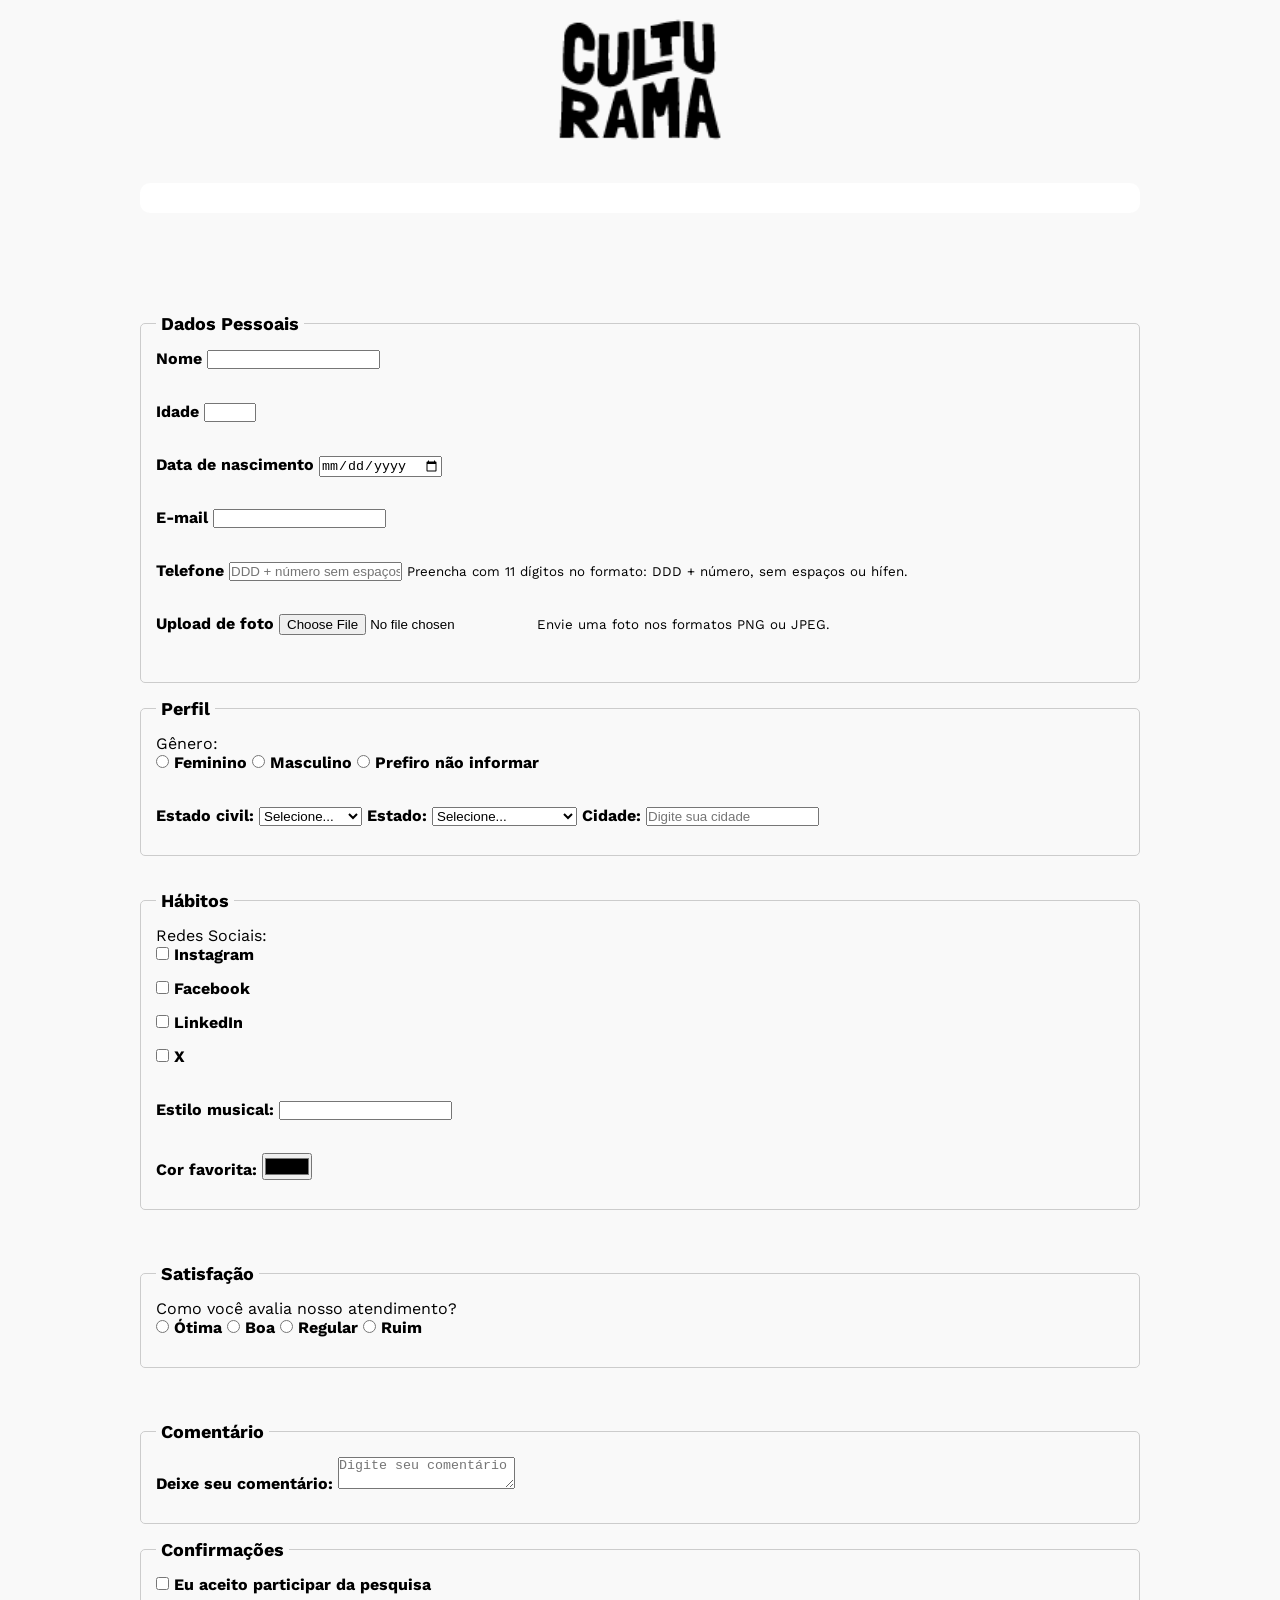
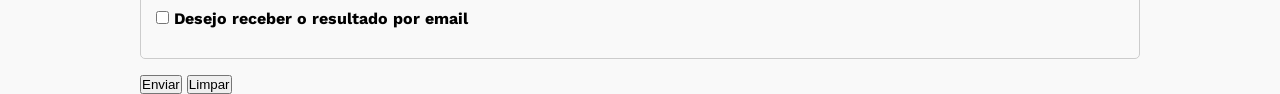
==== commit e4b66f2f: "salvamneto" ====
--- a/index.html
+++ b/index.html
@@ -66,21 +66,36 @@
                     <br><br>
 
                     <label for="userPhoneNumber">Telefone</label>
+
                     <input
                         type="tel"
                         id="userPhoneNumber"
                         name="userPhoneNumber"
                         pattern="[0-9]{11}"
-                        placeholder="DDD + número sem espaços ou hífen">
+                        placeholder="DDD + número sem espaços ou hífen"
+                        aria-describedby="phoneHelp">
+
+                    <small id="phoneHelp">
+                        Preencha com 11 dígitos no formato: DDD + número, sem
+                        espaços ou hífen.
+                    </small>
+
                     <br><br>
 
                     <label for="userImage">Upload de foto</label>
+
                     <input
                         type="file"
                         id="userImage"
                         name="userImage"
-                        accept="image/*">
-
+                        accept="image/png, image/jpeg"
+                        aria-describedby="imageHelp">
+
+                    <small id="imageHelp">
+                        Envie uma foto nos formatos PNG ou JPEG.
+                    </small>
+
+                    <br><br>
                 </fieldset>
 
                 <!-- PERFIL -->
@@ -337,8 +352,15 @@
 
                                 </fieldset>
 
-                                <button type="submit">Enviar</button>
-                                <button type="reset">Limpar</button>
+                                <button type="submit"
+                                    aria-label="Enviar dados do formulário">
+                                    Enviar
+                                </button>
+
+                                <button type="reset"
+                                    aria-label="Limpar dados do formulário">
+                                    Limpar
+                                </button>
 
                             </form>
 
--- a/css/style.css
+++ b/css/style.css
@@ -50,6 +50,16 @@
     margin-bottom: 5px;
     margin-bottom: 15px;
     font-weight: bold;
+
+input[type="tel"],
+input[type="file"] {
+    margin-bottom: 0;
+}
+
+small {
+    display: block;
+    margin-bottom: 20px;
+    display: inline-block;
 }
 input, select, textarea {
     width: 100%;
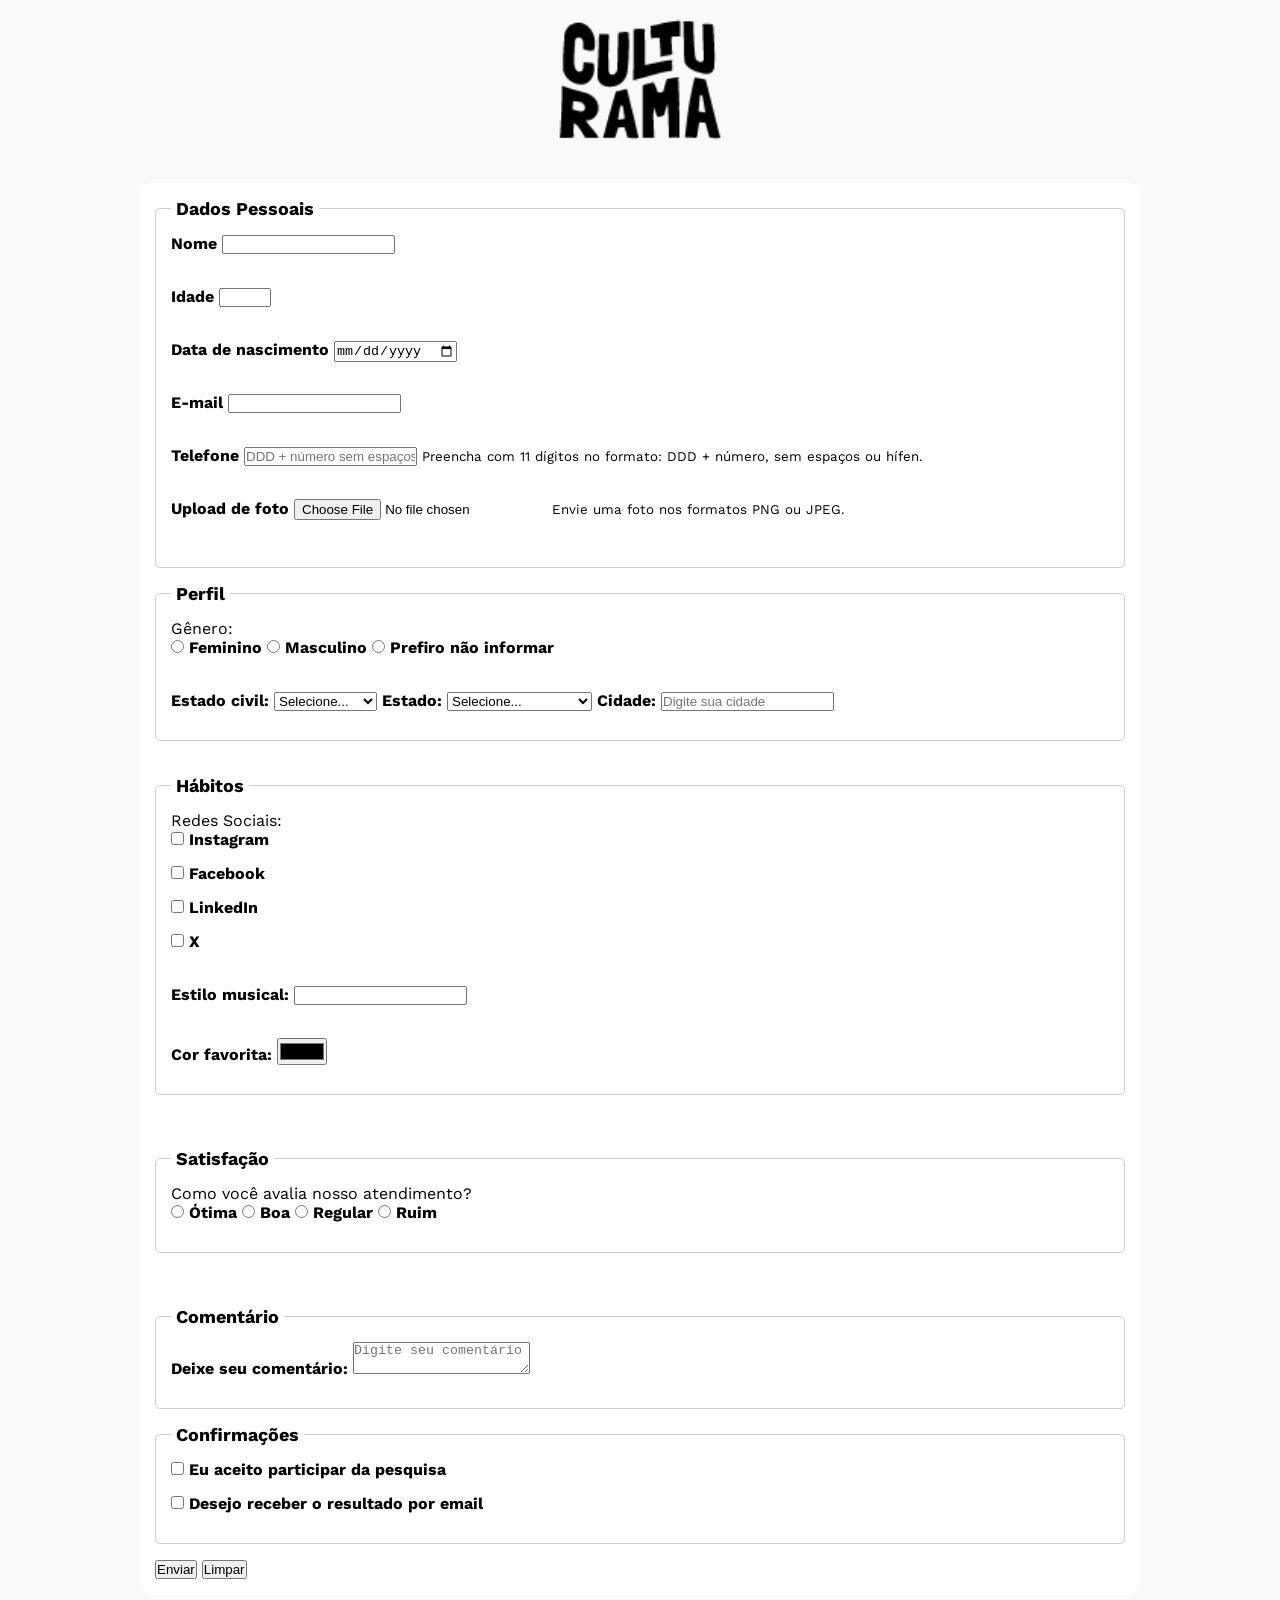
==== commit 2e522d41: "SALVAMENTO FINAL" ====
--- a/index.html
+++ b/index.html
@@ -5,6 +5,10 @@
         <meta charset="UTF-8">
         <meta name="viewport" content="width=device-width, initial-scale=1.0">
         <title>Cadastro de Usuário</title>
+
+        <meta name="description"
+            content="Tecboard App - monitore suas aplicações em tempo real, para que elas nunca saiam do ar sem você saber">
+
         <link rel="icon" href="imagem/culturama-favico.png">
 
         <link rel="preconnect" href="https://fonts.googleapis.com">
@@ -25,348 +29,350 @@
             </header>
 
             <section>
-                <form action="sucesso.html" method="post"></form>
-
-                <!-- DADOS PESSOAIS -->
-                <fieldset>
-
-                    <legend>Dados Pessoais</legend>
-
-                    <label for="userName">Nome</label>
-                    <input
-                        type="text"
-                        id="userName"
-                        name="userName"
-                        required>
-                    <br><br>
-
-                    <label for="userAge">Idade</label>
-                    <input
-                        type="number"
-                        id="userAge"
-                        name="userAge"
-                        min="12"
-                        max="100"
-                        required>
-                    <br><br>
-
-                    <label for="birthDate">Data de nascimento</label>
-                    <input
-                        type="date"
-                        id="birthDate"
-                        name="birthDate">
-                    <br><br>
-
-                    <label for="userEmail">E-mail</label>
-                    <input
-                        type="email"
-                        id="userEmail"
-                        name="userEmail"
-                        required>
-                    <br><br>
-
-                    <label for="userPhoneNumber">Telefone</label>
-
-                    <input
-                        type="tel"
-                        id="userPhoneNumber"
-                        name="userPhoneNumber"
-                        pattern="[0-9]{11}"
-                        placeholder="DDD + número sem espaços ou hífen"
-                        aria-describedby="phoneHelp">
-
-                    <small id="phoneHelp">
-                        Preencha com 11 dígitos no formato: DDD + número, sem
-                        espaços ou hífen.
-                    </small>
-
-                    <br><br>
-
-                    <label for="userImage">Upload de foto</label>
-
-                    <input
-                        type="file"
-                        id="userImage"
-                        name="userImage"
-                        accept="image/png, image/jpeg"
-                        aria-describedby="imageHelp">
-
-                    <small id="imageHelp">
-                        Envie uma foto nos formatos PNG ou JPEG.
-                    </small>
-
-                    <br><br>
-                </fieldset>
-
-                <!-- PERFIL -->
-                <fieldset>
-
-                    <legend>Perfil</legend>
-
-                    <p>Gênero:</p>
-
-                    <input
-                        type="radio"
-                        id="feminino"
-                        name="userGender"
-                        value="Feminino">
-
-                    <label for="feminino">Feminino</label>
-
-                    <input
-                        type="radio"
-                        id="masculino"
-                        name="userGender"
-                        value="Masculino">
-
-                    <label for="masculino">Masculino</label>
-
-                    <input
-                        type="radio"
-                        id="naoInformar"
-                        name="userGender"
-                        value="Prefiro não informar">
-
-                    <label for="naoInformar">Prefiro não informar</label>
-
-                    <br><br>
-
-                    <!-- ESTADO CIVIL -->
-
-                    <label for="maritalStatus">Estado civil:</label>
-
-                    <select name="maritalStatus" id="maritalStatus">
-
-                        <option value="notInformed">Selecione...</option>
-                        <option value="casado">Casado</option>
-                        <option value="solteiro">Solteiro</option>
-                        <option value="divorciado">Divorciado</option>
-                        <option value="uniaoEstavel">União estável</option>
-
-                    </select>
-
-                    <label for="userState">Estado:</label>
-
-                    <select id="userState" name="userState" required>
-
-                        <option value>Selecione...</option>
-                        <option value="AC">Acre</option>
-                        <option value="AL">Alagoas</option>
-                        <option value="AP">Amapá</option>
-                        <option value="AM">Amazonas</option>
-                        <option value="BA">Bahia</option>
-                        <option value="CE">Ceará</option>
-                        <option value="DF">Distrito Federal</option>
-                        <option value="ES">Espírito Santo</option>
-                        <option value="GO">Goiás</option>
-                        <option value="MA">Maranhão</option>
-                        <option value="MT">Mato Grosso</option>
-                        <option value="MS">Mato Grosso do Sul</option>
-                        <option value="MG">Minas Gerais</option>
-                        <option value="PA">Pará</option>
-                        <option value="PB">Paraíba</option>
-                        <option value="PR">Paraná</option>
-                        <option value="PE">Pernambuco</option>
-                        <option value="PI">Piauí</option>
-                        <option value="RJ">Rio de Janeiro</option>
-                        <option value="RN">Rio Grande do Norte</option>
-                        <option value="RS">Rio Grande do Sul</option>
-                        <option value="RO">Rondônia</option>
-                        <option value="RR">Roraima</option>
-                        <option value="SC">Santa Catarina</option>
-                        <option value="SP">São Paulo</option>
-                        <option value="SE">Sergipe</option>
-                        <option value="TO">Tocantins</option>
-
-                    </select>
-
-                    <label for="userCity">Cidade:</label>
-
-                    <input
-                        type="text"
-                        id="userCity"
-                        name="userCity"
-                        placeholder="Digite sua cidade">
-
-                </fieldset>
-
-                <br>
-                <!-- HÁBITOS -->
-
-                <fieldset>
-
-                    <legend>Hábitos</legend>
-
-                    <p>Redes Sociais:</p>
-
-                    <input
-                        type="checkbox"
-                        id="instagram"
-                        name="social"
-                        value="instagram">
-
-                    <label for="instagram">Instagram</label>
+
+                <form action="sucesso.html" method="post">
+
+                    <!-- DADOS PESSOAIS -->
+                    <fieldset>
+
+                        <legend>Dados Pessoais</legend>
+
+                        <label for="userName">Nome</label>
+                        <input
+                            type="text"
+                            id="userName"
+                            name="userName"
+                            required>
+                        <br><br>
+
+                        <label for="userAge">Idade</label>
+                        <input
+                            type="number"
+                            id="userAge"
+                            name="userAge"
+                            min="12"
+                            max="100"
+                            required>
+                        <br><br>
+
+                        <label for="birthDate">Data de nascimento</label>
+                        <input
+                            type="date"
+                            id="birthDate"
+                            name="birthDate">
+                        <br><br>
+
+                        <label for="userEmail">E-mail</label>
+                        <input
+                            type="email"
+                            id="userEmail"
+                            name="userEmail"
+                            required>
+                        <br><br>
+
+                        <label for="userPhoneNumber">Telefone</label>
+
+                        <input
+                            type="tel"
+                            id="userPhoneNumber"
+                            name="userPhoneNumber"
+                            pattern="[0-9]{11}"
+                            placeholder="DDD + número sem espaços ou hífen"
+                            aria-describedby="phoneHelp">
+
+                        <small id="phoneHelp">
+                            Preencha com 11 dígitos no formato: DDD + número,
+                            sem
+                            espaços ou hífen.
+                        </small>
+
+                        <br><br>
+
+                        <label for="userImage">Upload de foto</label>
+
+                        <input
+                            type="file"
+                            id="userImage"
+                            name="userImage"
+                            accept="image/png, image/jpeg"
+                            aria-describedby="imageHelp">
+
+                        <small id="imageHelp">
+                            Envie uma foto nos formatos PNG ou JPEG.
+                        </small>
+
+                        <br><br>
+                    </fieldset>
+
+                    <!-- PERFIL -->
+                    <fieldset>
+
+                        <legend>Perfil</legend>
+
+                        <p>Gênero:</p>
+
+                        <input
+                            type="radio"
+                            id="feminino"
+                            name="userGender"
+                            value="Feminino">
+
+                        <label for="feminino">Feminino</label>
+
+                        <input
+                            type="radio"
+                            id="masculino"
+                            name="userGender"
+                            value="Masculino">
+
+                        <label for="masculino">Masculino</label>
+
+                        <input
+                            type="radio"
+                            id="naoInformar"
+                            name="userGender"
+                            value="Prefiro não informar">
+
+                        <label for="naoInformar">Prefiro não informar</label>
+
+                        <br><br>
+
+                        <!-- ESTADO CIVIL -->
+
+                        <label for="maritalStatus">Estado civil:</label>
+
+                        <select name="maritalStatus" id="maritalStatus">
+
+                            <option value="notInformed">Selecione...</option>
+                            <option value="casado">Casado</option>
+                            <option value="solteiro">Solteiro</option>
+                            <option value="divorciado">Divorciado</option>
+                            <option value="uniaoEstavel">União estável</option>
+
+                        </select>
+
+                        <label for="userState">Estado:</label>
+
+                        <select id="userState" name="userState" required>
+
+                            <option value>Selecione...</option>
+                            <option value="AC">Acre</option>
+                            <option value="AL">Alagoas</option>
+                            <option value="AP">Amapá</option>
+                            <option value="AM">Amazonas</option>
+                            <option value="BA">Bahia</option>
+                            <option value="CE">Ceará</option>
+                            <option value="DF">Distrito Federal</option>
+                            <option value="ES">Espírito Santo</option>
+                            <option value="GO">Goiás</option>
+                            <option value="MA">Maranhão</option>
+                            <option value="MT">Mato Grosso</option>
+                            <option value="MS">Mato Grosso do Sul</option>
+                            <option value="MG">Minas Gerais</option>
+                            <option value="PA">Pará</option>
+                            <option value="PB">Paraíba</option>
+                            <option value="PR">Paraná</option>
+                            <option value="PE">Pernambuco</option>
+                            <option value="PI">Piauí</option>
+                            <option value="RJ">Rio de Janeiro</option>
+                            <option value="RN">Rio Grande do Norte</option>
+                            <option value="RS">Rio Grande do Sul</option>
+                            <option value="RO">Rondônia</option>
+                            <option value="RR">Roraima</option>
+                            <option value="SC">Santa Catarina</option>
+                            <option value="SP">São Paulo</option>
+                            <option value="SE">Sergipe</option>
+                            <option value="TO">Tocantins</option>
+
+                        </select>
+
+                        <label for="userCity">Cidade:</label>
+
+                        <input
+                            type="text"
+                            id="userCity"
+                            name="userCity"
+                            placeholder="Digite sua cidade">
+
+                    </fieldset>
 
                     <br>
-
-                    <input
-                        type="checkbox"
-                        id="facebook"
-                        name="social"
-                        value="facebook">
-
-                    <label for="facebook">Facebook</label>
-
-                    <br>
-
-                    <input
-                        type="checkbox"
-                        id="linkedin"
-                        name="social"
-                        value="linkedin">
-
-                    <label for="linkedin">LinkedIn</label>
-
-                    <br>
-
-                    <input
-                        type="checkbox"
-                        id="x"
-                        name="social"
-                        value="x">
-
-                    <label for="x">X</label>
-                    <br><br>
-                    <label for="musicStyle">Estilo musical:</label>
-
-                    <input
-                        list="styleTypes"
-                        id="musicStyle"
-                        name="userMusicStyle"
-                        type="text">
-
-                    <datalist id="styleTypes">
-                        <option value="rock">
-                            <option value="pop">
-                                <option value="samba">
-                                    <option value="Sertanejo">
-                                    </datalist>
+                    <!-- HÁBITOS -->
+
+                    <fieldset>
+
+                        <legend>Hábitos</legend>
+
+                        <p>Redes Sociais:</p>
+
+                        <input
+                            type="checkbox"
+                            id="instagram"
+                            name="social"
+                            value="instagram">
+
+                        <label for="instagram">Instagram</label>
+
+                        <br>
+
+                        <input
+                            type="checkbox"
+                            id="facebook"
+                            name="social"
+                            value="facebook">
+
+                        <label for="facebook">Facebook</label>
+
+                        <br>
+
+                        <input
+                            type="checkbox"
+                            id="linkedin"
+                            name="social"
+                            value="linkedin">
+
+                        <label for="linkedin">LinkedIn</label>
+
+                        <br>
+
+                        <input
+                            type="checkbox"
+                            id="x"
+                            name="social"
+                            value="x">
+
+                        <label for="x">X</label>
+                        <br><br>
+                        <label for="musicStyle">Estilo musical:</label>
+
+                        <input
+                            list="styleTypes"
+                            id="musicStyle"
+                            name="userMusicStyle"
+                            type="text">
+
+                        <datalist id="styleTypes">
+                            <option value="rock">
+                                <option value="pop">
+                                    <option value="samba">
+                                        <option value="Sertanejo">
+                                        </datalist>
+
+                                        <br><br>
+
+                                        <label for="favoriteColor">Cor
+                                            favorita:</label>
+
+                                        <input
+                                            type="color"
+                                            id="favoriteColor"
+                                            name="favoriteColor">
+
+                                    </fieldset>
 
                                     <br><br>
 
-                                    <label for="favoriteColor">Cor
-                                        favorita:</label>
-
-                                    <input
-                                        type="color"
-                                        id="favoriteColor"
-                                        name="favoriteColor">
-
-                                </fieldset>
-
-                                <br><br>
-
-                                <fieldset>
-
-                                    <legend>Satisfação</legend>
-
-                                    <p>Como você avalia nosso
-                                        atendimento?</p>
-
-                                    <input
-                                        type="radio"
-                                        id="otima"
-                                        name="satisfaction"
-                                        value="Ótima">
-
-                                    <label for="otima">Ótima</label>
-
-                                    <input
-                                        type="radio"
-                                        id="boa"
-                                        name="satisfaction"
-                                        value="Boa">
-
-                                    <label for="boa">Boa</label>
-
-                                    <input
-                                        type="radio"
-                                        id="regular"
-                                        name="satisfaction"
-                                        value="Regular">
-
-                                    <label for="regular">Regular</label>
-
-                                    <input
-                                        type="radio"
-                                        id="ruim"
-                                        name="satisfaction"
-                                        value="Ruim">
-
-                                    <label for="ruim">Ruim</label>
-
-                                </fieldset>
-
-                                <br><br>
-
-                                <fieldset>
-
-                                    <legend>Comentário</legend>
-
-                                    <label for="userComment">Deixe seu
-                                        comentário:</label>
-
-                                    <textarea
-                                        id="userComment"
-                                        name="userComment"
-                                        placeholder="Digite seu comentário"></textarea>
-
-                                </fieldset>
-
-                                <fieldset>
-
-                                    <legend>Confirmações</legend>
-
-                                    <input
-                                        type="checkbox"
-                                        name="userLgpd"
-                                        id="userLgpdTerm"
-                                        value="accepted"
-                                        required>
-
-                                    <label for="userLgpdTerm">
-                                        Eu aceito participar da pesquisa
-                                    </label>
-
-                                    <br>
-
-                                    <input
-                                        type="checkbox"
-                                        name="userGetResult"
-                                        id="getResult"
-                                        value="accepted">
-
-                                    <label for="getResult">
-                                        Desejo receber o resultado por email
-                                    </label>
-
-                                </fieldset>
-
-                                <button type="submit"
-                                    aria-label="Enviar dados do formulário">
-                                    Enviar
-                                </button>
-
-                                <button type="reset"
-                                    aria-label="Limpar dados do formulário">
-                                    Limpar
-                                </button>
-
-                            </form>
-
-                        </section>
-                    </main>
-
-                </body>
-
-            </html>+                                    <fieldset>
+
+                                        <legend>Satisfação</legend>
+
+                                        <p>Como você avalia nosso
+                                            atendimento?</p>
+
+                                        <input
+                                            type="radio"
+                                            id="otima"
+                                            name="satisfaction"
+                                            value="Ótima">
+
+                                        <label for="otima">Ótima</label>
+
+                                        <input
+                                            type="radio"
+                                            id="boa"
+                                            name="satisfaction"
+                                            value="Boa">
+
+                                        <label for="boa">Boa</label>
+
+                                        <input
+                                            type="radio"
+                                            id="regular"
+                                            name="satisfaction"
+                                            value="Regular">
+
+                                        <label for="regular">Regular</label>
+
+                                        <input
+                                            type="radio"
+                                            id="ruim"
+                                            name="satisfaction"
+                                            value="Ruim">
+
+                                        <label for="ruim">Ruim</label>
+
+                                    </fieldset>
+
+                                    <br><br>
+
+                                    <fieldset>
+
+                                        <legend>Comentário</legend>
+
+                                        <label for="userComment">Deixe seu
+                                            comentário:</label>
+
+                                        <textarea
+                                            id="userComment"
+                                            name="userComment"
+                                            placeholder="Digite seu comentário"></textarea>
+
+                                    </fieldset>
+
+                                    <fieldset>
+
+                                        <legend>Confirmações</legend>
+
+                                        <input
+                                            type="checkbox"
+                                            name="userLgpd"
+                                            id="userLgpdTerm"
+                                            value="accepted"
+                                            required>
+
+                                        <label for="userLgpdTerm">
+                                            Eu aceito participar da pesquisa
+                                        </label>
+
+                                        <br>
+
+                                        <input
+                                            type="checkbox"
+                                            name="userGetResult"
+                                            id="getResult"
+                                            value="accepted">
+
+                                        <label for="getResult">
+                                            Desejo receber o resultado por email
+                                        </label>
+
+                                    </fieldset>
+
+                                    <button type="submit"
+                                        aria-label="Enviar dados do formulário">
+                                        Enviar
+                                    </button>
+
+                                    <button type="reset"
+                                        aria-label="Limpar dados do formulário">
+                                        Limpar
+                                    </button>
+
+                                </form>
+
+                            </section>
+                        </main>
+
+                    </body>
+
+                </html>
